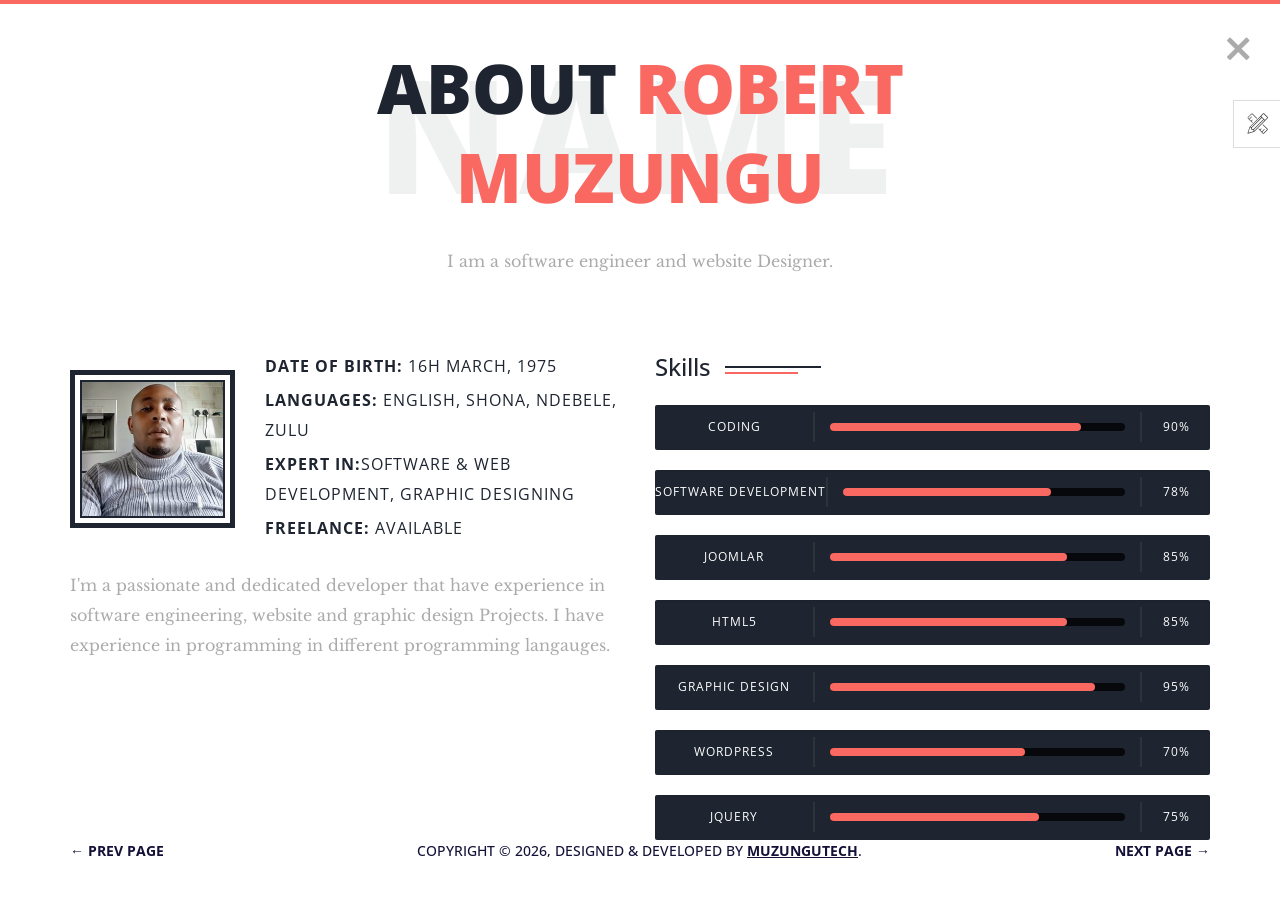
==== about.html @ 6494bde6 "Add files via upload" ====
<!DOCTYPE html>
<html lang="zxx">
<head>

  <!-- ** Basic Page Needs ** -->
  <meta charset="utf-8">
  <title>Robert Muzungu | Personal Profile</title>

  <!-- ** Mobile Specific Metas ** -->
  <meta http-equiv="X-UA-Compatible" content="IE=edge">
  <meta name="description" content="Portfolio HTML Template">
  <meta name="viewport" content="width=device-width, initial-scale=1.0, maximum-scale=5.0">
  <meta name="author" content="Themefisher">
  <meta name="generator" content="Themefisher Html5 Portfolio Template v1.0">

  <!-- Essential Stylesheets -->
  <link rel="stylesheet" href="https://fonts.googleapis.com/css?family=Libre+Baskerville:400,400i|Open+Sans:400,600,700,800">
  <link rel="stylesheet" href="plugins/bootstrap/bootstrap.min.css">
  <link rel="stylesheet" href="plugins/animate.css">
  <link rel="stylesheet" href="plugins/slick/slick.css">
  <link rel="stylesheet" href="plugins/slick/slick-theme.css">
  <link rel="stylesheet" href="plugins/themefisher-fonts/css/themefisher-fonts.min.css">  

  <!-- Main Stylesheet -->
  <link rel="stylesheet" href="css/style.css">
  
  <!-- Theme Stylesheet -->
  <link rel="stylesheet" href="#" id="color-changer">
  
  <!--Favicon-->
  <link rel="icon" href="images/favicon.png" type="image/x-icon">
    
    <style>
  .page-nav, .page-nav a { 
    color: #141138 !important; 
    font-weight: bold !important; 
  }
</style>

</head>
<body><!-- set class="dark" on body tag for DARK-THEME -->

  <div class="preloader">
    <div class="loading-mask"></div>
    <div class="loading-mask"></div>
    <div class="loading-mask"></div>
    <div class="loading-mask"></div>
    <div class="loading-mask"></div>
  </div>

  <div class="preview-wrapper">
    <div class="switcher-head">
      <span>Style Switcher</span>
      <div class="switcher-trigger tf-tools"></div>
    </div>

    <div class="switcher-body">
      <h4>Choose Color:</h4>
      <ul class="color-options list-none">
        <li class="c0" data-color="red" title="Default">Default</li>
        <li class="c1" data-color="blue" title="Red">Red</li>
        <li class="c2" data-color="green" title="Green">Green</li>
        <li class="c3" data-color="yellow" title="Blue">Blue</li>
      </ul>
    </div>
  </div>

<main class="site-wrapper">
  <div class="pt-table">
    <div class="pt-tablecell page-about relative">
      <!-- .close -->
      <a href="./" class="page-close"><i class="tf-ion-close"></i></a>
      <!-- /.close -->

      <div class="container">
        <div class="row">
          <div class="col-xs-12 col-md-offset-1 col-md-10 col-lg-offset-2 col-lg-8">
            <div class="page-title text-center">
               <h2>About <span class="primary">Robert Muzungu</span> <span class="title-bg">Name</span></h2>
               <p>I am a software engineer and website Designer.</p>
            </div>
          </div>

          <div class="col-xs-12 col-md-6">
            <div class="about-author">
              <figure class="author-thumb">
                <img src="images/author.jpg" alt="">
              </figure> <!-- /.author-bio -->
               <div class="author-desc">
                <p><b>Date of birth:</b> 16h March, 1975</p>
                <p><b>Languages:</b> English, Shona, Ndebele, Zulu</p>
                <p><b>Expert in:</b>Software & Web development, Graphic designing</p>
                <p><b>Freelance:</b> Available</p>
                                    </div>
              <!-- /.author-desc -->
            </div> <!-- /.about-author -->
            <p>I'm a passionate and dedicated developer that have experience in software engineering, website and graphic design Projects. I have experience in programming in different programming langauges.</p>
          </div> <!-- /.col -->

          <div class="col-xs-12 col-md-6">
            <div class="section-title clear">
              <h3>Skills</h3>
            </div>
            <div class="skill-wrapper">
              <div class="progress clear">
                <div class="skill-name">Coding</div>
                <div class="skill-bar">
                  <div class="bar"></div>
                </div>
                <div class="skill-lavel" data-skill-value="90%"></div>
              </div> <!-- /.progress -->
              <div class="progress clear">
                <div class="skill-name">Software Development</div>
                <div class="skill-bar">
                  <div class="bar"></div>
                </div>
                <div class="skill-lavel" data-skill-value="78%"></div>
              </div> <!-- /.progress -->
              <div class="progress clear">
                <div class="skill-name">Joomlar</div>
                <div class="skill-bar">
                  <div class="bar"></div>
                </div>
                <div class="skill-lavel" data-skill-value="85%"></div>
              </div> <!-- /.progress -->
              <div class="progress clear">
                <div class="skill-name">HTML5</div>
                <div class="skill-bar">
                  <div class="bar"></div>
                </div>
                  
                   <div class="skill-lavel" data-skill-value="85%"></div>
              </div> <!-- /.progress -->
              <div class="progress clear">
                <div class="skill-name">Graphic Design</div>
                <div class="skill-bar">
                  <div class="bar"></div>
                </div>
                  
                <div class="skill-lavel" data-skill-value="95%"></div>
              </div> <!-- /.progress -->
              <div class="progress clear">
                <div class="skill-name">WordPress</div>
                <div class="skill-bar">
                  <div class="bar"></div>
                </div>
                <div class="skill-lavel" data-skill-value="70%"></div>
              </div> <!-- /.progress -->
              <div class="progress clear">
                <div class="skill-name">jQuery</div>
                <div class="skill-bar">
                  <div class="bar"></div>
                </div>
                <div class="skill-lavel" data-skill-value="75%"></div>
              </div> <!-- /.progress -->
            </div> <!-- /.skill-wrapper -->
          </div> <!-- /.col -->
        </div> <!-- /.row -->
      </div> <!-- /.container -->

      <nav class="page-nav clear">
  <div class="container">
    <div class="flex flex-middle space-between">
      <span class="prev-page"><a href="welcome.html" class="link">&larr; Prev Page</a></span>
     <span class="copyright">
  Copyright &copy; <span id="current-year"></span>, 
  Designed &amp; Developed by 
  <a href="https://muzungutech.github.io/muzungutech/" target="_blank" style="color: #141138; font-weight: bold;">Muzungutech</a>.
</span>
      <span class="next-page"><a href="services.html" class="link">Next Page &rarr;</a></span>
    </div>
  </div>
  <!-- /.page-nav -->
</nav>
      <!-- /.container -->
    </div> <!-- /.pt-tablecell -->
  </div> <!-- /.pt-table -->
</main> <!-- /.site-wrapper -->


<!-- 
Essential Scripts
=====================================-->
<script src="plugins/jquery-2.2.4.min.js"></script>
<script src="plugins/bootstrap/bootstrap.min.js"></script>
<script src="plugins/jquery.nicescroll.min.js"></script>
<script src="plugins/isotope/isotope.pkgd.min.js"></script>
<script src="plugins/slick/slick.min.js"></script>
    
    
    <script>
  // This line finds the span with id "current-year" and inserts the current year
  document.getElementById("current-year").textContent = new Date().getFullYear();
</script>

<script src="js/script.js"></script>

    <!-- Elfsight WhatsApp Chat | Untitled WhatsApp Chat -->
<script src="https://elfsightcdn.com/platform.js" async></script>
<div class="elfsight-app-e3447c4d-fe63-46e2-83c0-40d52663fd94" data-elfsight-app-lazy></div>
</body>
</html>
---- plugins/themefisher-fonts/css/themefisher-fonts.min.css ----
@font-face {
  font-family: 'themefisher-font';
  src:  url('../fonts/themefisher-font.eot?ug5hnh');
  src:  url('../fonts/themefisher-font.eot?ug5hnh#iefix') format('embedded-opentype'),
    url('../fonts/themefisher-font.ttf?ug5hnh') format('truetype'),
    url('../fonts/themefisher-font.woff?ug5hnh') format('woff'),
    url('../fonts/themefisher-font.svg?ug5hnh#themefisher-font') format('svg');
  font-weight: normal;
  font-style: normal;
}

[class^="tf-"], [class*=" tf-"] {
  /* use !important to prevent issues with browser extensions that change fonts */
  font-family: 'themefisher-font' !important;
  speak: none;
  font-style: normal;
  font-weight: normal;
  font-variant: normal;
  text-transform: none;
  line-height: 1;

  /* Better Font Rendering =========== */
  -webkit-font-smoothing: antialiased;
  -moz-osx-font-smoothing: grayscale;
}

.tf-ion-alert-circled:before {
  content: "\f100";
}
.tf-ion-alert:before {
  content: "\f101";
}
.tf-ion-android-add-circle:before {
  content: "\f359";
}
.tf-ion-android-add:before {
  content: "\f2c7";
}
.tf-ion-android-alarm-clock:before {
  content: "\f35a";
}
.tf-ion-android-alert:before {
  content: "\f35b";
}
.tf-ion-android-apps:before {
  content: "\f35c";
}
.tf-ion-android-archive:before {
  content: "\f2c9";
}
.tf-ion-android-arrow-back:before {
  content: "\f2ca";
}
.tf-ion-android-arrow-down:before {
  content: "\f35d";
}
.tf-ion-android-arrow-dropdown-circle:before {
  content: "\f35e";
}
.tf-ion-android-arrow-dropdown:before {
  content: "\f35f";
}
.tf-ion-android-arrow-dropleft-circle:before {
  content: "\f360";
}
.tf-ion-android-arrow-dropleft:before {
  content: "\f361";
}
.tf-ion-android-arrow-dropright-circle:before {
  content: "\f362";
}
.tf-ion-android-arrow-dropright:before {
  content: "\f363";
}
.tf-ion-android-arrow-dropup-circle:before {
  content: "\f364";
}
.tf-ion-android-arrow-dropup:before {
  content: "\f365";
}
.tf-ion-android-arrow-forward:before {
  content: "\f30f";
}
.tf-ion-android-arrow-up:before {
  content: "\f366";
}
.tf-ion-android-attach:before {
  content: "\f367";
}
.tf-ion-android-bar:before {
  content: "\f368";
}
.tf-ion-android-bicycle:before {
  content: "\f369";
}
.tf-ion-android-boat:before {
  content: "\f36a";
}
.tf-ion-android-bookmark:before {
  content: "\f36b";
}
.tf-ion-android-bulb:before {
  content: "\f36c";
}
.tf-ion-android-bus:before {
  content: "\f36d";
}
.tf-ion-android-calendar:before {
  content: "\f2d1";
}
.tf-ion-android-call:before {
  content: "\f2d2";
}
.tf-ion-android-camera:before {
  content: "\f2d3";
}
.tf-ion-android-cancel:before {
  content: "\f36e";
}
.tf-ion-android-car:before {
  content: "\f36f";
}
.tf-ion-android-cart:before {
  content: "\f370";
}
.tf-ion-android-chat:before {
  content: "\f2d4";
}
.tf-ion-android-checkbox-blank:before {
  content: "\f371";
}
.tf-ion-android-checkbox-outline-blank:before {
  content: "\f372";
}
.tf-ion-android-checkbox-outline:before {
  content: "\f373";
}
.tf-ion-android-checkbox:before {
  content: "\f374";
}
.tf-ion-android-checkmark-circle:before {
  content: "\f375";
}
.tf-ion-android-clipboard:before {
  content: "\f376";
}
.tf-ion-android-close:before {
  content: "\f2d7";
}
.tf-ion-android-cloud-circle:before {
  content: "\f377";
}
.tf-ion-android-cloud-done:before {
  content: "\f378";
}
.tf-ion-android-cloud-outline:before {
  content: "\f379";
}
.tf-ion-android-cloud:before {
  content: "\f37a";
}
.tf-ion-android-color-palette:before {
  content: "\f37b";
}
.tf-ion-android-compass:before {
  content: "\f37c";
}
.tf-ion-android-contact:before {
  content: "\f2d8";
}
.tf-ion-android-contacts:before {
  content: "\f2d9";
}
.tf-ion-android-contract:before {
  content: "\f37d";
}
.tf-ion-android-create:before {
  content: "\f37e";
}
.tf-ion-android-delete:before {
  content: "\f37f";
}
.tf-ion-android-desktop:before {
  content: "\f380";
}
.tf-ion-android-document:before {
  content: "\f381";
}
.tf-ion-android-done-all:before {
  content: "\f382";
}
.tf-ion-android-done:before {
  content: "\f383";
}
.tf-ion-android-download:before {
  content: "\f2dd";
}
.tf-ion-android-drafts:before {
  content: "\f384";
}
.tf-ion-android-exit:before {
  content: "\f385";
}
.tf-ion-android-expand:before {
  content: "\f386";
}
.tf-ion-android-favorite-outline:before {
  content: "\f387";
}
.tf-ion-android-favorite:before {
  content: "\f388";
}
.tf-ion-android-film:before {
  content: "\f389";
}
.tf-ion-android-folder-open:before {
  content: "\f38a";
}
.tf-ion-android-folder:before {
  content: "\f2e0";
}
.tf-ion-android-funnel:before {
  content: "\f38b";
}
.tf-ion-android-globe:before {
  content: "\f38c";
}
.tf-ion-android-hand:before {
  content: "\f2e3";
}
.tf-ion-android-hangout:before {
  content: "\f38d";
}
.tf-ion-android-happy:before {
  content: "\f38e";
}
.tf-ion-android-home:before {
  content: "\f38f";
}
.tf-ion-android-image:before {
  content: "\f2e4";
}
.tf-ion-android-laptop:before {
  content: "\f390";
}
.tf-ion-android-list:before {
  content: "\f391";
}
.tf-ion-android-locate:before {
  content: "\f2e9";
}
.tf-ion-android-lock:before {
  content: "\f392";
}
.tf-ion-android-mail:before {
  content: "\f2eb";
}
.tf-ion-android-map:before {
  content: "\f393";
}
.tf-ion-android-menu:before {
  content: "\f394";
}
.tf-ion-android-microphone-off:before {
  content: "\f395";
}
.tf-ion-android-microphone:before {
  content: "\f2ec";
}
.tf-ion-android-more-horizontal:before {
  content: "\f396";
}
.tf-ion-android-more-vertical:before {
  content: "\f397";
}
.tf-ion-android-navigate:before {
  content: "\f398";
}
.tf-ion-android-notifications-none:before {
  content: "\f399";
}
.tf-ion-android-notifications-off:before {
  content: "\f39a";
}
.tf-ion-android-notifications:before {
  content: "\f39b";
}
.tf-ion-android-open:before {
  content: "\f39c";
}
.tf-ion-android-options:before {
  content: "\f39d";
}
.tf-ion-android-people:before {
  content: "\f39e";
}
.tf-ion-android-person-add:before {
  content: "\f39f";
}
.tf-ion-android-person:before {
  content: "\f3a0";
}
.tf-ion-android-phone-landscape:before {
  content: "\f3a1";
}
.tf-ion-android-phone-portrait:before {
  content: "\f3a2";
}
.tf-ion-android-pin:before {
  content: "\f3a3";
}
.tf-ion-android-plane:before {
  content: "\f3a4";
}
.tf-ion-android-playstore:before {
  content: "\f2f0";
}
.tf-ion-android-print:before {
  content: "\f3a5";
}
.tf-ion-android-radio-button-off:before {
  content: "\f3a6";
}
.tf-ion-android-radio-button-on:before {
  content: "\f3a7";
}
.tf-ion-android-refresh:before {
  content: "\f3a8";
}
.tf-ion-android-remove-circle:before {
  content: "\f3a9";
}
.tf-ion-android-remove:before {
  content: "\f2f4";
}
.tf-ion-android-restaurant:before {
  content: "\f3aa";
}
.tf-ion-android-sad:before {
  content: "\f3ab";
}
.tf-ion-android-search:before {
  content: "\f2f5";
}
.tf-ion-android-send:before {
  content: "\f2f6";
}
.tf-ion-android-settings:before {
  content: "\f2f7";
}
.tf-ion-android-share-alt:before {
  content: "\f3ac";
}
.tf-ion-android-share:before {
  content: "\f2f8";
}
.tf-ion-android-star-half:before {
  content: "\f3ad";
}
.tf-ion-android-star-outline:before {
  content: "\f3ae";
}
.tf-ion-android-star:before {
  content: "\f2fc";
}
.tf-ion-android-stopwatch:before {
  content: "\f2fd";
}
.tf-ion-android-subway:before {
  content: "\f3af";
}
.tf-ion-android-sunny:before {
  content: "\f3b0";
}
.tf-ion-android-sync:before {
  content: "\f3b1";
}
.tf-ion-android-textsms:before {
  content: "\f3b2";
}
.tf-ion-android-time:before {
  content: "\f3b3";
}
.tf-ion-android-train:before {
  content: "\f3b4";
}
.tf-ion-android-unlock:before {
  content: "\f3b5";
}
.tf-ion-android-upload:before {
  content: "\f3b6";
}
.tf-ion-android-volume-down:before {
  content: "\f3b7";
}
.tf-ion-android-volume-mute:before {
  content: "\f3b8";
}
.tf-ion-android-volume-off:before {
  content: "\f3b9";
}
.tf-ion-android-volume-up:before {
  content: "\f3ba";
}
.tf-ion-android-walk:before {
  content: "\f3bb";
}
.tf-ion-android-warning:before {
  content: "\f3bc";
}
.tf-ion-android-watch:before {
  content: "\f3bd";
}
.tf-ion-android-wifi:before {
  content: "\f305";
}
.tf-ion-aperture:before {
  content: "\f313";
}
.tf-ion-archive:before {
  content: "\f102";
}
.tf-ion-arrow-down-a:before {
  content: "\f103";
}
.tf-ion-arrow-down-b:before {
  content: "\f104";
}
.tf-ion-arrow-down-c:before {
  content: "\f105";
}
.tf-ion-arrow-expand:before {
  content: "\f25e";
}
.tf-ion-arrow-graph-down-left:before {
  content: "\f25f";
}
.tf-ion-arrow-graph-down-right:before {
  content: "\f260";
}
.tf-ion-arrow-graph-up-left:before {
  content: "\f261";
}
.tf-ion-arrow-graph-up-right:before {
  content: "\f262";
}
.tf-ion-arrow-left-a:before {
  content: "\f106";
}
.tf-ion-arrow-left-b:before {
  content: "\f107";
}
.tf-ion-arrow-left-c:before {
  content: "\f108";
}
.tf-ion-arrow-move:before {
  content: "\f263";
}
.tf-ion-arrow-resize:before {
  content: "\f264";
}
.tf-ion-arrow-return-left:before {
  content: "\f265";
}
.tf-ion-arrow-return-right:before {
  content: "\f266";
}
.tf-ion-arrow-right-a:before {
  content: "\f109";
}
.tf-ion-arrow-right-b:before {
  content: "\f10a";
}
.tf-ion-arrow-right-c:before {
  content: "\f10b";
}
.tf-ion-arrow-shrink:before {
  content: "\f267";
}
.tf-ion-arrow-swap:before {
  content: "\f268";
}
.tf-ion-arrow-up-a:before {
  content: "\f10c";
}
.tf-ion-arrow-up-b:before {
  content: "\f10d";
}
.tf-ion-arrow-up-c:before {
  content: "\f10e";
}
.tf-ion-asterisk:before {
  content: "\f314";
}
.tf-ion-at:before {
  content: "\f10f";
}
.tf-ion-backspace-outline:before {
  content: "\f3be";
}
.tf-ion-backspace:before {
  content: "\f3bf";
}
.tf-ion-bag:before {
  content: "\f110";
}
.tf-ion-battery-charging:before {
  content: "\f111";
}
.tf-ion-battery-empty:before {
  content: "\f112";
}
.tf-ion-battery-full:before {
  content: "\f113";
}
.tf-ion-battery-half:before {
  content: "\f114";
}
.tf-ion-battery-low:before {
  content: "\f115";
}
.tf-ion-beaker:before {
  content: "\f269";
}
.tf-ion-beer:before {
  content: "\f26a";
}
.tf-ion-bluetooth:before {
  content: "\f116";
}
.tf-ion-bonfire:before {
  content: "\f315";
}
.tf-ion-bookmark:before {
  content: "\f26b";
}
.tf-ion-bowtie:before {
  content: "\f3c0";
}
.tf-ion-briefcase:before {
  content: "\f26c";
}
.tf-ion-bug:before {
  content: "\f2be";
}
.tf-ion-calculator:before {
  content: "\f26d";
}
.tf-ion-calendar:before {
  content: "\f117";
}
.tf-ion-camera:before {
  content: "\f118";
}
.tf-ion-card:before {
  content: "\f119";
}
.tf-ion-cash:before {
  content: "\f316";
}
.tf-ion-chatbox-working:before {
  content: "\f11a";
}
.tf-ion-chatbox:before {
  content: "\f11b";
}
.tf-ion-chatboxes:before {
  content: "\f11c";
}
.tf-ion-chatbubble-working:before {
  content: "\f11d";
}
.tf-ion-chatbubble:before {
  content: "\f11e";
}
.tf-ion-chatbubbles:before {
  content: "\f11f";
}
.tf-ion-checkmark-circled:before {
  content: "\f120";
}
.tf-ion-checkmark-round:before {
  content: "\f121";
}
.tf-ion-checkmark:before {
  content: "\f122";
}
.tf-ion-chevron-down:before {
  content: "\f123";
}
.tf-ion-chevron-left:before {
  content: "\f124";
}
.tf-ion-chevron-right:before {
  content: "\f125";
}
.tf-ion-chevron-up:before {
  content: "\f126";
}
.tf-ion-clipboard:before {
  content: "\f127";
}
.tf-ion-clock:before {
  content: "\f26e";
}
.tf-ion-close-circled:before {
  content: "\f128";
}
.tf-ion-close-round:before {
  content: "\f129";
}
.tf-ion-close:before {
  content: "\f12a";
}
.tf-ion-closed-captioning:before {
  content: "\f317";
}
.tf-ion-cloud:before {
  content: "\f12b";
}
.tf-ion-code-download:before {
  content: "\f26f";
}
.tf-ion-code-working:before {
  content: "\f270";
}
.tf-ion-code:before {
  content: "\f271";
}
.tf-ion-coffee:before {
  content: "\f272";
}
.tf-ion-compass:before {
  content: "\f273";
}
.tf-ion-compose:before {
  content: "\f12c";
}
.tf-ion-connection-bars:before {
  content: "\f274";
}
.tf-ion-contrast:before {
  content: "\f275";
}
.tf-ion-crop:before {
  content: "\f3c1";
}
.tf-ion-cube:before {
  content: "\f318";
}
.tf-ion-disc:before {
  content: "\f12d";
}
.tf-ion-document-text:before {
  content: "\f12e";
}
.tf-ion-document:before {
  content: "\f12f";
}
.tf-ion-drag:before {
  content: "\f130";
}
.tf-ion-earth:before {
  content: "\f276";
}
.tf-ion-easel:before {
  content: "\f3c2";
}
.tf-ion-edit:before {
  content: "\f2bf";
}
.tf-ion-egg:before {
  content: "\f277";
}
.tf-ion-eject:before {
  content: "\f131";
}
.tf-ion-email-unread:before {
  content: "\f3c3";
}
.tf-ion-email:before {
  content: "\f132";
}
.tf-ion-erlenmeyer-flask-bubbles:before {
  content: "\f3c4";
}
.tf-ion-erlenmeyer-flask:before {
  content: "\f3c5";
}
.tf-ion-eye-disabled:before {
  content: "\f306";
}
.tf-ion-eye:before {
  content: "\f133";
}
.tf-ion-female:before {
  content: "\f278";
}
.tf-ion-filing:before {
  content: "\f134";
}
.tf-ion-film-marker:before {
  content: "\f135";
}
.tf-ion-fireball:before {
  content: "\f319";
}
.tf-ion-flag:before {
  content: "\f279";
}
.tf-ion-flame:before {
  content: "\f31a";
}
.tf-ion-flash-off:before {
  content: "\f136";
}
.tf-ion-flash:before {
  content: "\f137";
}
.tf-ion-folder:before {
  content: "\f139";
}
.tf-ion-fork-repo:before {
  content: "\f2c0";
}
.tf-ion-fork:before {
  content: "\f27a";
}
.tf-ion-forward:before {
  content: "\f13a";
}
.tf-ion-funnel:before {
  content: "\f31b";
}
.tf-ion-gear-a:before {
  content: "\f13d";
}
.tf-ion-gear-b:before {
  content: "\f13e";
}
.tf-ion-grid:before {
  content: "\f13f";
}
.tf-ion-hammer:before {
  content: "\f27b";
}
.tf-ion-happy-outline:before {
  content: "\f3c6";
}
.tf-ion-happy:before {
  content: "\f31c";
}
.tf-ion-headphone:before {
  content: "\f140";
}
.tf-ion-heart-broken:before {
  content: "\f31d";
}
.tf-ion-heart:before {
  content: "\f141";
}
.tf-ion-help-buoy:before {
  content: "\f27c";
}
.tf-ion-help-circled:before {
  content: "\f142";
}
.tf-ion-help:before {
  content: "\f143";
}
.tf-ion-home:before {
  content: "\f144";
}
.tf-ion-icecream:before {
  content: "\f27d";
}
.tf-ion-image:before {
  content: "\f147";
}
.tf-ion-images:before {
  content: "\f148";
}
.tf-ion-information-circled:before {
  content: "\f149";
}
.tf-ion-information:before {
  content: "\f14a";
}
.tf-ion-ionic:before {
  content: "\f14b";
}
.tf-ion-ios-alarm-outline:before {
  content: "\f3c7";
}
.tf-ion-ios-alarm:before {
  content: "\f3c8";
}
.tf-ion-ios-albums-outline:before {
  content: "\f3c9";
}
.tf-ion-ios-albums:before {
  content: "\f3ca";
}
.tf-ion-ios-americanfootball-outline:before {
  content: "\f3cb";
}
.tf-ion-ios-americanfootball:before {
  content: "\f3cc";
}
.tf-ion-ios-analytics-outline:before {
  content: "\f3cd";
}
.tf-ion-ios-analytics:before {
  content: "\f3ce";
}
.tf-ion-ios-arrow-back:before {
  content: "\f3cf";
}
.tf-ion-ios-arrow-down:before {
  content: "\f3d0";
}
.tf-ion-ios-arrow-forward:before {
  content: "\f3d1";
}
.tf-ion-ios-arrow-left:before {
  content: "\f3d2";
}
.tf-ion-ios-arrow-right:before {
  content: "\f3d3";
}
.tf-ion-ios-arrow-thin-down:before {
  content: "\f3d4";
}
.tf-ion-ios-arrow-thin-left:before {
  content: "\f3d5";
}
.tf-ion-ios-arrow-thin-right:before {
  content: "\f3d6";
}
.tf-ion-ios-arrow-thin-up:before {
  content: "\f3d7";
}
.tf-ion-ios-arrow-up:before {
  content: "\f3d8";
}
.tf-ion-ios-at-outline:before {
  content: "\f3d9";
}
.tf-ion-ios-at:before {
  content: "\f3da";
}
.tf-ion-ios-barcode-outline:before {
  content: "\f3db";
}
.tf-ion-ios-barcode:before {
  content: "\f3dc";
}
.tf-ion-ios-baseball-outline:before {
  content: "\f3dd";
}
.tf-ion-ios-baseball:before {
  content: "\f3de";
}
.tf-ion-ios-basketball-outline:before {
  content: "\f3df";
}
.tf-ion-ios-basketball:before {
  content: "\f3e0";
}
.tf-ion-ios-bell-outline:before {
  content: "\f3e1";
}
.tf-ion-ios-bell:before {
  content: "\f3e2";
}
.tf-ion-ios-body-outline:before {
  content: "\f3e3";
}
.tf-ion-ios-body:before {
  content: "\f3e4";
}
.tf-ion-ios-bolt-outline:before {
  content: "\f3e5";
}
.tf-ion-ios-bolt:before {
  content: "\f3e6";
}
.tf-ion-ios-book-outline:before {
  content: "\f3e7";
}
.tf-ion-ios-book:before {
  content: "\f3e8";
}
.tf-ion-ios-bookmarks-outline:before {
  content: "\f3e9";
}
.tf-ion-ios-bookmarks:before {
  content: "\f3ea";
}
.tf-ion-ios-box-outline:before {
  content: "\f3eb";
}
.tf-ion-ios-box:before {
  content: "\f3ec";
}
.tf-ion-ios-briefcase-outline:before {
  content: "\f3ed";
}
.tf-ion-ios-briefcase:before {
  content: "\f3ee";
}
.tf-ion-ios-browsers-outline:before {
  content: "\f3ef";
}
.tf-ion-ios-browsers:before {
  content: "\f3f0";
}
.tf-ion-ios-calculator-outline:before {
  content: "\f3f1";
}
.tf-ion-ios-calculator:before {
  content: "\f3f2";
}
.tf-ion-ios-calendar-outline:before {
  content: "\f3f3";
}
.tf-ion-ios-calendar:before {
  content: "\f3f4";
}
.tf-ion-ios-camera-outline:before {
  content: "\f3f5";
}
.tf-ion-ios-camera:before {
  content: "\f3f6";
}
.tf-ion-ios-cart-outline:before {
  content: "\f3f7";
}
.tf-ion-ios-cart:before {
  content: "\f3f8";
}
.tf-ion-ios-chatboxes-outline:before {
  content: "\f3f9";
}
.tf-ion-ios-chatboxes:before {
  content: "\f3fa";
}
.tf-ion-ios-chatbubble-outline:before {
  content: "\f3fb";
}
.tf-ion-ios-chatbubble:before {
  content: "\f3fc";
}
.tf-ion-ios-checkmark-empty:before {
  content: "\f3fd";
}
.tf-ion-ios-checkmark-outline:before {
  content: "\f3fe";
}
.tf-ion-ios-checkmark:before {
  content: "\f3ff";
}
.tf-ion-ios-circle-filled:before {
  content: "\f400";
}
.tf-ion-ios-circle-outline:before {
  content: "\f401";
}
.tf-ion-ios-clock-outline:before {
  content: "\f402";
}
.tf-ion-ios-clock:before {
  content: "\f403";
}
.tf-ion-ios-close-empty:before {
  content: "\f404";
}
.tf-ion-ios-close-outline:before {
  content: "\f405";
}
.tf-ion-ios-close:before {
  content: "\f406";
}
.tf-ion-ios-cloud-download-outline:before {
  content: "\f407";
}
.tf-ion-ios-cloud-download:before {
  content: "\f408";
}
.tf-ion-ios-cloud-outline:before {
  content: "\f409";
}
.tf-ion-ios-cloud-upload-outline:before {
  content: "\f40a";
}
.tf-ion-ios-cloud-upload:before {
  content: "\f40b";
}
.tf-ion-ios-cloud:before {
  content: "\f40c";
}
.tf-ion-ios-cloudy-night-outline:before {
  content: "\f40d";
}
.tf-ion-ios-cloudy-night:before {
  content: "\f40e";
}
.tf-ion-ios-cloudy-outline:before {
  content: "\f40f";
}
.tf-ion-ios-cloudy:before {
  content: "\f410";
}
.tf-ion-ios-cog-outline:before {
  content: "\f411";
}
.tf-ion-ios-cog:before {
  content: "\f412";
}
.tf-ion-ios-color-filter-outline:before {
  content: "\f413";
}
.tf-ion-ios-color-filter:before {
  content: "\f414";
}
.tf-ion-ios-color-wand-outline:before {
  content: "\f415";
}
.tf-ion-ios-color-wand:before {
  content: "\f416";
}
.tf-ion-ios-compose-outline:before {
  content: "\f417";
}
.tf-ion-ios-compose:before {
  content: "\f418";
}
.tf-ion-ios-contact-outline:before {
  content: "\f419";
}
.tf-ion-ios-contact:before {
  content: "\f41a";
}
.tf-ion-ios-copy-outline:before {
  content: "\f41b";
}
.tf-ion-ios-copy:before {
  content: "\f41c";
}
.tf-ion-ios-crop-strong:before {
  content: "\f41d";
}
.tf-ion-ios-crop:before {
  content: "\f41e";
}
.tf-ion-ios-download-outline:before {
  content: "\f41f";
}
.tf-ion-ios-download:before {
  content: "\f420";
}
.tf-ion-ios-drag:before {
  content: "\f421";
}
.tf-ion-ios-email-outline:before {
  content: "\f422";
}
.tf-ion-ios-email:before {
  content: "\f423";
}
.tf-ion-ios-eye-outline:before {
  content: "\f424";
}
.tf-ion-ios-eye:before {
  content: "\f425";
}
.tf-ion-ios-fastforward-outline:before {
  content: "\f426";
}
.tf-ion-ios-fastforward:before {
  content: "\f427";
}
.tf-ion-ios-filing-outline:before {
  content: "\f428";
}
.tf-ion-ios-filing:before {
  content: "\f429";
}
.tf-ion-ios-film-outline:before {
  content: "\f42a";
}
.tf-ion-ios-film:before {
  content: "\f42b";
}
.tf-ion-ios-flag-outline:before {
  content: "\f42c";
}
.tf-ion-ios-flag:before {
  content: "\f42d";
}
.tf-ion-ios-flame-outline:before {
  content: "\f42e";
}
.tf-ion-ios-flame:before {
  content: "\f42f";
}
.tf-ion-ios-flask-outline:before {
  content: "\f430";
}
.tf-ion-ios-flask:before {
  content: "\f431";
}
.tf-ion-ios-flower-outline:before {
  content: "\f432";
}
.tf-ion-ios-flower:before {
  content: "\f433";
}
.tf-ion-ios-folder-outline:before {
  content: "\f434";
}
.tf-ion-ios-folder:before {
  content: "\f435";
}
.tf-ion-ios-football-outline:before {
  content: "\f436";
}
.tf-ion-ios-football:before {
  content: "\f437";
}
.tf-ion-ios-game-controller-a-outline:before {
  content: "\f438";
}
.tf-ion-ios-game-controller-a:before {
  content: "\f439";
}
.tf-ion-ios-game-controller-b-outline:before {
  content: "\f43a";
}
.tf-ion-ios-game-controller-b:before {
  content: "\f43b";
}
.tf-ion-ios-gear-outline:before {
  content: "\f43c";
}
.tf-ion-ios-gear:before {
  content: "\f43d";
}
.tf-ion-ios-glasses-outline:before {
  content: "\f43e";
}
.tf-ion-ios-glasses:before {
  content: "\f43f";
}
.tf-ion-ios-grid-view-outline:before {
  content: "\f440";
}
.tf-ion-ios-grid-view:before {
  content: "\f441";
}
.tf-ion-ios-heart-outline:before {
  content: "\f442";
}
.tf-ion-ios-heart:before {
  content: "\f443";
}
.tf-ion-ios-help-empty:before {
  content: "\f444";
}
.tf-ion-ios-help-outline:before {
  content: "\f445";
}
.tf-ion-ios-help:before {
  content: "\f446";
}
.tf-ion-ios-home-outline:before {
  content: "\f447";
}
.tf-ion-ios-home:before {
  content: "\f448";
}
.tf-ion-ios-infinite-outline:before {
  content: "\f449";
}
.tf-ion-ios-infinite:before {
  content: "\f44a";
}
.tf-ion-ios-information-empty:before {
  content: "\f44b";
}
.tf-ion-ios-information-outline:before {
  content: "\f44c";
}
.tf-ion-ios-information:before {
  content: "\f44d";
}
.tf-ion-ios-ionic-outline:before {
  content: "\f44e";
}
.tf-ion-ios-keypad-outline:before {
  content: "\f44f";
}
.tf-ion-ios-keypad:before {
  content: "\f450";
}
.tf-ion-ios-lightbulb-outline:before {
  content: "\f451";
}
.tf-ion-ios-lightbulb:before {
  content: "\f452";
}
.tf-ion-ios-list-outline:before {
  content: "\f453";
}
.tf-ion-ios-list:before {
  content: "\f454";
}
.tf-ion-ios-location-outline:before {
  content: "\f455";
}
.tf-ion-ios-location:before {
  content: "\f456";
}
.tf-ion-ios-locked-outline:before {
  content: "\f457";
}
.tf-ion-ios-locked:before {
  content: "\f458";
}
.tf-ion-ios-loop-strong:before {
  content: "\f459";
}
.tf-ion-ios-loop:before {
  content: "\f45a";
}
.tf-ion-ios-medical-outline:before {
  content: "\f45b";
}
.tf-ion-ios-medical:before {
  content: "\f45c";
}
.tf-ion-ios-medkit-outline:before {
  content: "\f45d";
}
.tf-ion-ios-medkit:before {
  content: "\f45e";
}
.tf-ion-ios-mic-off:before {
  content: "\f45f";
}
.tf-ion-ios-mic-outline:before {
  content: "\f460";
}
.tf-ion-ios-mic:before {
  content: "\f461";
}
.tf-ion-ios-minus-empty:before {
  content: "\f462";
}
.tf-ion-ios-minus-outline:before {
  content: "\f463";
}
.tf-ion-ios-minus:before {
  content: "\f464";
}
.tf-ion-ios-monitor-outline:before {
  content: "\f465";
}
.tf-ion-ios-monitor:before {
  content: "\f466";
}
.tf-ion-ios-moon-outline:before {
  content: "\f467";
}
.tf-ion-ios-moon:before {
  content: "\f468";
}
.tf-ion-ios-more-outline:before {
  content: "\f469";
}
.tf-ion-ios-more:before {
  content: "\f46a";
}
.tf-ion-ios-musical-note:before {
  content: "\f46b";
}
.tf-ion-ios-musical-notes:before {
  content: "\f46c";
}
.tf-ion-ios-navigate-outline:before {
  content: "\f46d";
}
.tf-ion-ios-navigate:before {
  content: "\f46e";
}
.tf-ion-ios-nutrition-outline:before {
  content: "\f46f";
}
.tf-ion-ios-nutrition:before {
  content: "\f470";
}
.tf-ion-ios-paper-outline:before {
  content: "\f471";
}
.tf-ion-ios-paper:before {
  content: "\f472";
}
.tf-ion-ios-paperplane-outline:before {
  content: "\f473";
}
.tf-ion-ios-paperplane:before {
  content: "\f474";
}
.tf-ion-ios-partlysunny-outline:before {
  content: "\f475";
}
.tf-ion-ios-partlysunny:before {
  content: "\f476";
}
.tf-ion-ios-pause-outline:before {
  content: "\f477";
}
.tf-ion-ios-pause:before {
  content: "\f478";
}
.tf-ion-ios-paw-outline:before {
  content: "\f479";
}
.tf-ion-ios-paw:before {
  content: "\f47a";
}
.tf-ion-ios-people-outline:before {
  content: "\f47b";
}
.tf-ion-ios-people:before {
  content: "\f47c";
}
.tf-ion-ios-person-outline:before {
  content: "\f47d";
}
.tf-ion-ios-person:before {
  content: "\f47e";
}
.tf-ion-ios-personadd-outline:before {
  content: "\f47f";
}
.tf-ion-ios-personadd:before {
  content: "\f480";
}
.tf-ion-ios-photos-outline:before {
  content: "\f481";
}
.tf-ion-ios-photos:before {
  content: "\f482";
}
.tf-ion-ios-pie-outline:before {
  content: "\f483";
}
.tf-ion-ios-pie:before {
  content: "\f484";
}
.tf-ion-ios-pint-outline:before {
  content: "\f485";
}
.tf-ion-ios-pint:before {
  content: "\f486";
}
.tf-ion-ios-play-outline:before {
  content: "\f487";
}
.tf-ion-ios-play:before {
  content: "\f488";
}
.tf-ion-ios-plus-empty:before {
  content: "\f489";
}
.tf-ion-ios-plus-outline:before {
  content: "\f48a";
}
.tf-ion-ios-plus:before {
  content: "\f48b";
}
.tf-ion-ios-pricetag-outline:before {
  content: "\f48c";
}
.tf-ion-ios-pricetag:before {
  content: "\f48d";
}
.tf-ion-ios-pricetags-outline:before {
  content: "\f48e";
}
.tf-ion-ios-pricetags:before {
  content: "\f48f";
}
.tf-ion-ios-printer-outline:before {
  content: "\f490";
}
.tf-ion-ios-printer:before {
  content: "\f491";
}
.tf-ion-ios-pulse-strong:before {
  content: "\f492";
}
.tf-ion-ios-pulse:before {
  content: "\f493";
}
.tf-ion-ios-rainy-outline:before {
  content: "\f494";
}
.tf-ion-ios-rainy:before {
  content: "\f495";
}
.tf-ion-ios-recording-outline:before {
  content: "\f496";
}
.tf-ion-ios-recording:before {
  content: "\f497";
}
.tf-ion-ios-redo-outline:before {
  content: "\f498";
}
.tf-ion-ios-redo:before {
  content: "\f499";
}
.tf-ion-ios-refresh-empty:before {
  content: "\f49a";
}
.tf-ion-ios-refresh-outline:before {
  content: "\f49b";
}
.tf-ion-ios-refresh:before {
  content: "\f49c";
}
.tf-ion-ios-reload:before {
  content: "\f49d";
}
.tf-ion-ios-reverse-camera-outline:before {
  content: "\f49e";
}
.tf-ion-ios-reverse-camera:before {
  content: "\f49f";
}
.tf-ion-ios-rewind-outline:before {
  content: "\f4a0";
}
.tf-ion-ios-rewind:before {
  content: "\f4a1";
}
.tf-ion-ios-rose-outline:before {
  content: "\f4a2";
}
.tf-ion-ios-rose:before {
  content: "\f4a3";
}
.tf-ion-ios-search-strong:before {
  content: "\f4a4";
}
.tf-ion-ios-search:before {
  content: "\f4a5";
}
.tf-ion-ios-settings-strong:before {
  content: "\f4a6";
}
.tf-ion-ios-settings:before {
  content: "\f4a7";
}
.tf-ion-ios-shuffle-strong:before {
  content: "\f4a8";
}
.tf-ion-ios-shuffle:before {
  content: "\f4a9";
}
.tf-ion-ios-skipbackward-outline:before {
  content: "\f4aa";
}
.tf-ion-ios-skipbackward:before {
  content: "\f4ab";
}
.tf-ion-ios-skipforward-outline:before {
  content: "\f4ac";
}
.tf-ion-ios-skipforward:before {
  content: "\f4ad";
}
.tf-ion-ios-snowy:before {
  content: "\f4ae";
}
.tf-ion-ios-speedometer-outline:before {
  content: "\f4af";
}
.tf-ion-ios-speedometer:before {
  content: "\f4b0";
}
.tf-ion-ios-star-half:before {
  content: "\f4b1";
}
.tf-ion-ios-star-outline:before {
  content: "\f4b2";
}
.tf-ion-ios-star:before {
  content: "\f4b3";
}
.tf-ion-ios-stopwatch-outline:before {
  content: "\f4b4";
}
.tf-ion-ios-stopwatch:before {
  content: "\f4b5";
}
.tf-ion-ios-sunny-outline:before {
  content: "\f4b6";
}
.tf-ion-ios-sunny:before {
  content: "\f4b7";
}
.tf-ion-ios-telephone-outline:before {
  content: "\f4b8";
}
.tf-ion-ios-telephone:before {
  content: "\f4b9";
}
.tf-ion-ios-tennisball-outline:before {
  content: "\f4ba";
}
.tf-ion-ios-tennisball:before {
  content: "\f4bb";
}
.tf-ion-ios-thunderstorm-outline:before {
  content: "\f4bc";
}
.tf-ion-ios-thunderstorm:before {
  content: "\f4bd";
}
.tf-ion-ios-time-outline:before {
  content: "\f4be";
}
.tf-ion-ios-time:before {
  content: "\f4bf";
}
.tf-ion-ios-timer-outline:before {
  content: "\f4c0";
}
.tf-ion-ios-timer:before {
  content: "\f4c1";
}
.tf-ion-ios-toggle-outline:before {
  content: "\f4c2";
}
.tf-ion-ios-toggle:before {
  content: "\f4c3";
}
.tf-ion-ios-trash-outline:before {
  content: "\f4c4";
}
.tf-ion-ios-trash:before {
  content: "\f4c5";
}
.tf-ion-ios-undo-outline:before {
  content: "\f4c6";
}
.tf-ion-ios-undo:before {
  content: "\f4c7";
}
.tf-ion-ios-unlocked-outline:before {
  content: "\f4c8";
}
.tf-ion-ios-unlocked:before {
  content: "\f4c9";
}
.tf-ion-ios-upload-outline:before {
  content: "\f4ca";
}
.tf-ion-ios-upload:before {
  content: "\f4cb";
}
.tf-ion-ios-videocam-outline:before {
  content: "\f4cc";
}
.tf-ion-ios-videocam:before {
  content: "\f4cd";
}
.tf-ion-ios-volume-high:before {
  content: "\f4ce";
}
.tf-ion-ios-volume-low:before {
  content: "\f4cf";
}
.tf-ion-ios-wineglass-outline:before {
  content: "\f4d0";
}
.tf-ion-ios-wineglass:before {
  content: "\f4d1";
}
.tf-ion-ios-world-outline:before {
  content: "\f4d2";
}
.tf-ion-ios-world:before {
  content: "\f4d3";
}
.tf-ion-ipad:before {
  content: "\f1f9";
}
.tf-ion-iphone:before {
  content: "\f1fa";
}
.tf-ion-ipod:before {
  content: "\f1fb";
}
.tf-ion-jet:before {
  content: "\f295";
}
.tf-ion-key:before {
  content: "\f296";
}
.tf-ion-knife:before {
  content: "\f297";
}
.tf-ion-laptop:before {
  content: "\f1fc";
}
.tf-ion-leaf:before {
  content: "\f1fd";
}
.tf-ion-levels:before {
  content: "\f298";
}
.tf-ion-lightbulb:before {
  content: "\f299";
}
.tf-ion-link:before {
  content: "\f1fe";
}
.tf-ion-load-a:before {
  content: "\f29a";
}
.tf-ion-load-b:before {
  content: "\f29b";
}
.tf-ion-load-c:before {
  content: "\f29c";
}
.tf-ion-load-d:before {
  content: "\f29d";
}
.tf-ion-location:before {
  content: "\f1ff";
}
.tf-ion-lock-combination:before {
  content: "\f4d4";
}
.tf-ion-locked:before {
  content: "\f200";
}
.tf-ion-log-in:before {
  content: "\f29e";
}
.tf-ion-log-out:before {
  content: "\f29f";
}
.tf-ion-loop:before {
  content: "\f201";
}
.tf-ion-magnet:before {
  content: "\f2a0";
}
.tf-ion-male:before {
  content: "\f2a1";
}
.tf-ion-man:before {
  content: "\f202";
}
.tf-ion-map:before {
  content: "\f203";
}
.tf-ion-medkit:before {
  content: "\f2a2";
}
.tf-ion-merge:before {
  content: "\f33f";
}
.tf-ion-mic-a:before {
  content: "\f204";
}
.tf-ion-mic-b:before {
  content: "\f205";
}
.tf-ion-mic-c:before {
  content: "\f206";
}
.tf-ion-minus-circled:before {
  content: "\f207";
}
.tf-ion-minus-round:before {
  content: "\f208";
}
.tf-ion-minus:before {
  content: "\f209";
}
.tf-ion-model-s:before {
  content: "\f2c1";
}
.tf-ion-monitor:before {
  content: "\f20a";
}
.tf-ion-more:before {
  content: "\f20b";
}
.tf-ion-mouse:before {
  content: "\f340";
}
.tf-ion-music-note:before {
  content: "\f20c";
}
.tf-ion-navicon-round:before {
  content: "\f20d";
}
.tf-ion-navicon:before {
  content: "\f20e";
}
.tf-ion-navigate:before {
  content: "\f2a3";
}
.tf-ion-network:before {
  content: "\f341";
}
.tf-ion-no-smoking:before {
  content: "\f2c2";
}
.tf-ion-nuclear:before {
  content: "\f2a4";
}
.tf-ion-outlet:before {
  content: "\f342";
}
.tf-ion-paintbrush:before {
  content: "\f4d5";
}
.tf-ion-paintbucket:before {
  content: "\f4d6";
}
.tf-ion-paper-airplane:before {
  content: "\f2c3";
}
.tf-ion-paperclip:before {
  content: "\f20f";
}
.tf-ion-pause:before {
  content: "\f210";
}
.tf-ion-person-add:before {
  content: "\f211";
}
.tf-ion-person-stalker:before {
  content: "\f212";
}
.tf-ion-person:before {
  content: "\f213";
}
.tf-ion-pie-graph:before {
  content: "\f2a5";
}
.tf-ion-pin:before {
  content: "\f2a6";
}
.tf-ion-pinpoint:before {
  content: "\f2a7";
}
.tf-ion-pizza:before {
  content: "\f2a8";
}
.tf-ion-plane:before {
  content: "\f214";
}
.tf-ion-planet:before {
  content: "\f343";
}
.tf-ion-play:before {
  content: "\f215";
}
.tf-ion-playstation:before {
  content: "\f30a";
}
.tf-ion-plus-circled:before {
  content: "\f216";
}
.tf-ion-plus-round:before {
  content: "\f217";
}
.tf-ion-plus:before {
  content: "\f218";
}
.tf-ion-podium:before {
  content: "\f344";
}
.tf-ion-pound:before {
  content: "\f219";
}
.tf-ion-power:before {
  content: "\f2a9";
}
.tf-ion-pricetag:before {
  content: "\f2aa";
}
.tf-ion-pricetags:before {
  content: "\f2ab";
}
.tf-ion-printer:before {
  content: "\f21a";
}
.tf-ion-pull-request:before {
  content: "\f345";
}
.tf-ion-qr-scanner:before {
  content: "\f346";
}
.tf-ion-quote:before {
  content: "\f347";
}
.tf-ion-radio-waves:before {
  content: "\f2ac";
}
.tf-ion-record:before {
  content: "\f21b";
}
.tf-ion-refresh:before {
  content: "\f21c";
}
.tf-ion-reply-all:before {
  content: "\f21d";
}
.tf-ion-reply:before {
  content: "\f21e";
}
.tf-ion-ribbon-a:before {
  content: "\f348";
}
.tf-ion-ribbon-b:before {
  content: "\f349";
}
.tf-ion-sad-outline:before {
  content: "\f4d7";
}
.tf-ion-sad:before {
  content: "\f34a";
}
.tf-ion-scissors:before {
  content: "\f34b";
}
.tf-ion-search:before {
  content: "\f21f";
}
.tf-ion-settings:before {
  content: "\f2ad";
}
.tf-ion-share:before {
  content: "\f220";
}
.tf-ion-shuffle:before {
  content: "\f221";
}
.tf-ion-skip-backward:before {
  content: "\f222";
}
.tf-ion-skip-forward:before {
  content: "\f223";
}
.tf-ion-social-android-outline:before {
  content: "\f224";
}
.tf-ion-social-android:before {
  content: "\f225";
}
.tf-ion-social-angular-outline:before {
  content: "\f4d8";
}
.tf-ion-social-angular:before {
  content: "\f4d9";
}
.tf-ion-social-apple-outline:before {
  content: "\f226";
}
.tf-ion-social-apple:before {
  content: "\f227";
}
.tf-ion-social-bitcoin-outline:before {
  content: "\f2ae";
}
.tf-ion-social-bitcoin:before {
  content: "\f2af";
}
.tf-ion-social-buffer-outline:before {
  content: "\f228";
}
.tf-ion-social-buffer:before {
  content: "\f229";
}
.tf-ion-social-chrome-outline:before {
  content: "\f4da";
}
.tf-ion-social-chrome:before {
  content: "\f4db";
}
.tf-ion-social-codepen-outline:before {
  content: "\f4dc";
}
.tf-ion-social-codepen:before {
  content: "\f4dd";
}
.tf-ion-social-css3-outline:before {
  content: "\f4de";
}
.tf-ion-social-css3:before {
  content: "\f4df";
}
.tf-ion-social-designernews-outline:before {
  content: "\f22a";
}
.tf-ion-social-designernews:before {
  content: "\f22b";
}
.tf-ion-social-dribbble-outline:before {
  content: "\f22c";
}
.tf-ion-social-dribbble:before {
  content: "\f22d";
}
.tf-ion-social-dropbox-outline:before {
  content: "\f22e";
}
.tf-ion-social-dropbox:before {
  content: "\f22f";
}
.tf-ion-social-euro-outline:before {
  content: "\f4e0";
}
.tf-ion-social-euro:before {
  content: "\f4e1";
}
.tf-ion-social-facebook-outline:before {
  content: "\f230";
}
.tf-ion-social-facebook:before {
  content: "\f231";
}
.tf-ion-social-foursquare-outline:before {
  content: "\f34c";
}
.tf-ion-social-foursquare:before {
  content: "\f34d";
}
.tf-ion-social-freebsd-devil:before {
  content: "\f2c4";
}
.tf-ion-social-github-outline:before {
  content: "\f232";
}
.tf-ion-social-github:before {
  content: "\f233";
}
.tf-ion-social-google-outline:before {
  content: "\f34e";
}
.tf-ion-social-google:before {
  content: "\f34f";
}
.tf-ion-social-googleplus-outline:before {
  content: "\f234";
}
.tf-ion-social-googleplus:before {
  content: "\f235";
}
.tf-ion-social-hackernews-outline:before {
  content: "\f236";
}
.tf-ion-social-hackernews:before {
  content: "\f237";
}
.tf-ion-social-html5-outline:before {
  content: "\f4e2";
}
.tf-ion-social-html5:before {
  content: "\f4e3";
}
.tf-ion-social-instagram-outline:before {
  content: "\f350";
}
.tf-ion-social-instagram:before {
  content: "\f351";
}
.tf-ion-social-javascript-outline:before {
  content: "\f4e4";
}
.tf-ion-social-javascript:before {
  content: "\f4e5";
}
.tf-ion-social-linkedin-outline:before {
  content: "\f238";
}
.tf-ion-social-linkedin:before {
  content: "\f239";
}
.tf-ion-social-markdown:before {
  content: "\f4e6";
}
.tf-ion-social-nodejs:before {
  content: "\f4e7";
}
.tf-ion-social-octocat:before {
  content: "\f4e8";
}
.tf-ion-social-pinterest-outline:before {
  content: "\f2b0";
}
.tf-ion-social-pinterest:before {
  content: "\f2b1";
}
.tf-ion-social-python:before {
  content: "\f4e9";
}
.tf-ion-social-reddit-outline:before {
  content: "\f23a";
}
.tf-ion-social-reddit:before {
  content: "\f23b";
}
.tf-ion-social-rss-outline:before {
  content: "\f23c";
}
.tf-ion-social-rss:before {
  content: "\f23d";
}
.tf-ion-social-sass:before {
  content: "\f4ea";
}
.tf-ion-social-skype-outline:before {
  content: "\f23e";
}
.tf-ion-social-skype:before {
  content: "\f23f";
}
.tf-ion-social-snapchat-outline:before {
  content: "\f4eb";
}
.tf-ion-social-snapchat:before {
  content: "\f4ec";
}
.tf-ion-social-tumblr-outline:before {
  content: "\f240";
}
.tf-ion-social-tumblr:before {
  content: "\f241";
}
.tf-ion-social-tux:before {
  content: "\f2c5";
}
.tf-ion-social-twitch-outline:before {
  content: "\f4ed";
}
.tf-ion-social-twitch:before {
  content: "\f4ee";
}
.tf-ion-social-twitter-outline:before {
  content: "\f242";
}
.tf-ion-social-twitter:before {
  content: "\f243";
}
.tf-ion-social-usd-outline:before {
  content: "\f352";
}
.tf-ion-social-usd:before {
  content: "\f353";
}
.tf-ion-social-vimeo-outline:before {
  content: "\f244";
}
.tf-ion-social-vimeo:before {
  content: "\f245";
}
.tf-ion-social-whatsapp-outline:before {
  content: "\f4ef";
}
.tf-ion-social-whatsapp:before {
  content: "\f4f0";
}
.tf-ion-social-windows-outline:before {
  content: "\f246";
}
.tf-ion-social-windows:before {
  content: "\f247";
}
.tf-ion-social-wordpress-outline:before {
  content: "\f248";
}
.tf-ion-social-wordpress:before {
  content: "\f249";
}
.tf-ion-social-yahoo-outline:before {
  content: "\f24a";
}
.tf-ion-social-yahoo:before {
  content: "\f24b";
}
.tf-ion-social-yen-outline:before {
  content: "\f4f1";
}
.tf-ion-social-yen:before {
  content: "\f4f2";
}
.tf-ion-social-youtube-outline:before {
  content: "\f24c";
}
.tf-ion-social-youtube:before {
  content: "\f24d";
}
.tf-ion-soup-can-outline:before {
  content: "\f4f3";
}
.tf-ion-soup-can:before {
  content: "\f4f4";
}
.tf-ion-speakerphone:before {
  content: "\f2b2";
}
.tf-ion-speedometer:before {
  content: "\f2b3";
}
.tf-ion-spoon:before {
  content: "\f2b4";
}
.tf-ion-star:before {
  content: "\f24e";
}
.tf-ion-stats-bars:before {
  content: "\f2b5";
}
.tf-ion-steam:before {
  content: "\f30b";
}
.tf-ion-stop:before {
  content: "\f24f";
}
.tf-ion-thermometer:before {
  content: "\f2b6";
}
.tf-ion-thumbsdown:before {
  content: "\f250";
}
.tf-ion-thumbsup:before {
  content: "\f251";
}
.tf-ion-toggle-filled:before {
  content: "\f354";
}
.tf-ion-toggle:before {
  content: "\f355";
}
.tf-ion-transgender:before {
  content: "\f4f5";
}
.tf-ion-trash-a:before {
  content: "\f252";
}
.tf-ion-trash-b:before {
  content: "\f253";
}
.tf-ion-trophy:before {
  content: "\f356";
}
.tf-ion-tshirt-outline:before {
  content: "\f4f6";
}
.tf-ion-tshirt:before {
  content: "\f4f7";
}
.tf-ion-umbrella:before {
  content: "\f2b7";
}
.tf-ion-university:before {
  content: "\f357";
}
.tf-ion-unlocked:before {
  content: "\f254";
}
.tf-ion-upload:before {
  content: "\f255";
}
.tf-ion-usb:before {
  content: "\f2b8";
}
.tf-ion-videocamera:before {
  content: "\f256";
}
.tf-ion-volume-high:before {
  content: "\f257";
}
.tf-ion-volume-low:before {
  content: "\f258";
}
.tf-ion-volume-medium:before {
  content: "\f259";
}
.tf-ion-volume-mute:before {
  content: "\f25a";
}
.tf-ion-wand:before {
  content: "\f358";
}
.tf-ion-waterdrop:before {
  content: "\f25b";
}
.tf-ion-wifi:before {
  content: "\f25c";
}
.tf-ion-wineglass:before {
  content: "\f2b9";
}
.tf-ion-woman:before {
  content: "\f25d";
}
.tf-ion-wrench:before {
  content: "\f2ba";
}
.tf-ion-xbox:before {
  content: "\f30c";
}
.tf-mobile:before {
  content: "\e000";
}
.tf-laptop:before {
  content: "\e001";
}
.tf-desktop:before {
  content: "\e002";
}
.tf-phone2:before {
  content: "\e004";
}
.tf-document3:before {
  content: "\e005";
}
.tf-documents5:before {
  content: "\e006";
}
.tf-search3:before {
  content: "\e007";
}
.tf-clipboard4:before {
  content: "\e008";
}
.tf-newspaper:before {
  content: "\e009";
}
.tf-notebook9:before {
  content: "\e00a";
}
.tf-book-open:before {
  content: "\e00b";
}
.tf-browser:before {
  content: "\e00c";
}
.tf-calendar2:before {
  content: "\e00d";
}
.tf-presentation:before {
  content: "\e00e";
}
.tf-picture:before {
  content: "\e00f";
}
.tf-pictures:before {
  content: "\e010";
}
.tf-video:before {
  content: "\e011";
}
.tf-camera2:before {
  content: "\e012";
}
.tf-printer:before {
  content: "\e013";
}
.tf-toolbox:before {
  content: "\e014";
}
.tf-briefcase2:before {
  content: "\e015";
}
.tf-wallet:before {
  content: "\e016";
}
.tf-gift2:before {
  content: "\e017";
}
.tf-bargraph:before {
  content: "\e018";
}
.tf-grid:before {
  content: "\e019";
}
.tf-expand2:before {
  content: "\e01a";
}
.tf-focus:before {
  content: "\e01b";
}
.tf-edit:before {
  content: "\e01c";
}
.tf-ribbon:before {
  content: "\e01e";
}
.tf-adjustments:before {
  content: "\e01d";
}
.tf-hourglass:before {
  content: "\e01f";
}
.tf-lock2:before {
  content: "\e020";
}
.tf-megaphone:before {
  content: "\e021";
}
.tf-shield2:before {
  content: "\e022";
}
.tf-trophy6:before {
  content: "\e023";
}
.tf-flag2:before {
  content: "\e024";
}
.tf-map2:before {
  content: "\e025";
}
.tf-puzzle:before {
  content: "\e026";
}
.tf-basket:before {
  content: "\e027";
}
.tf-envelope2:before {
  content: "\e028";
}
.tf-streetsign:before {
  content: "\e029";
}
.tf-telescope:before {
  content: "\e02a";
}
.tf-gears:before {
  content: "\e02b";
}
.tf-key:before {
  content: "\e02c";
}
.tf-paperclip4:before {
  content: "\e02d";
}
.tf-attachment:before {
  content: "\e02e";
}
.tf-pricetags:before {
  content: "\e02f";
}
.tf-lightbulb:before {
  content: "\e030";
}
.tf-layers:before {
  content: "\e031";
}
.tf-pencil2:before {
  content: "\e032";
}
.tf-tools:before {
  content: "\e033";
}
.tf-tools-2:before {
  content: "\e034";
}
.tf-scissors2:before {
  content: "\e035";
}
.tf-paintbrush:before {
  content: "\e036";
}
.tf-magnifying-glass:before {
  content: "\e037";
}
.tf-circle-compass:before {
  content: "\e038";
}
.tf-linegraph:before {
  content: "\e039";
}
.tf-mic:before {
  content: "\e03a";
}
.tf-strategy:before {
  content: "\e03b";
}
.tf-beaker:before {
  content: "\e03c";
}
.tf-caution:before {
  content: "\e03d";
}
.tf-recycle2:before {
  content: "\e03e";
}
.tf-anchor2:before {
  content: "\e03f";
}
.tf-profile-male:before {
  content: "\e040";
}
.tf-profile-female:before {
  content: "\e041";
}
.tf-bike:before {
  content: "\e042";
}
.tf-wine:before {
  content: "\e043";
}
.tf-hotairballoon:before {
  content: "\e044";
}
.tf-globe:before {
  content: "\e045";
}
.tf-genius:before {
  content: "\e046";
}
.tf-map-pin:before {
  content: "\e047";
}
.tf-dial:before {
  content: "\e048";
}
.tf-chat:before {
  content: "\e049";
}
.tf-heart2:before {
  content: "\e04a";
}
.tf-upload2:before {
  content: "\e04c";
}
.tf-download2:before {
  content: "\e04d";
}
.tf-target3:before {
  content: "\e04e";
}
.tf-hazardous:before {
  content: "\e04f";
}
.tf-piechart:before {
  content: "\e050";
}
.tf-speedometer:before {
  content: "\e051";
}
.tf-global:before {
  content: "\e052";
}
.tf-compass:before {
  content: "\e053";
}
.tf-lifesaver:before {
  content: "\e054";
}
.tf-clock:before {
  content: "\e055";
}
.tf-aperture:before {
  content: "\e056";
}
.tf-quote:before {
  content: "\e057";
}
.tf-scope:before {
  content: "\e058";
}
.tf-alarmclock:before {
  content: "\e059";
}
.tf-refresh:before {
  content: "\e05a";
}
.tf-happy:before {
  content: "\e05b";
}
.tf-facebook:before {
  content: "\e05d";
}
.tf-twitter:before {
  content: "\e05e";
}
.tf-googleplus:before {
  content: "\e05f";
}
.tf-rss:before {
  content: "\e060";
}
.tf-tumblr:before {
  content: "\e061";
}
.tf-linkedin:before {
  content: "\e062";
}
.tf-dribbble:before {
  content: "\e063";
}
---- css/style.css ----
/**
 * WEBSITE: https://themefisher.com
 * TWITTER: https://twitter.com/themefisher
 * FACEBOOK: https://www.facebook.com/themefisher
 * GITHUB: https://github.com/themefisher/
 */

/*------------------------------------------------
	Base Styles
-------------------------------------------------*/
body {
  font-family: "Libre Baskerville", serif;
  font-weight: 400;
  font-size: 16px;
  line-height: 30px;
  color: #ababab;
}

a {
  color: inherit;
  transition: all 0.3s ease 0s;
}
a:hover, a:focus {
  color: #ababab;
  text-decoration: none;
  outline: 0 none;
}

h1,
h2,
h3,
h4,
h5,
h6 {
  color: #1e2530;
  font-family: "Open Sans", sans-serif;
  margin: 0;
  line-height: 1.3;
}

p {
  margin-bottom: 20px;
}
p:last-child {
  margin-bottom: 0;
}

/*
 * Selection color
 */
::-moz-selection {
  background-color: #fa6862;
  color: #fff;
}

::selection {
  background-color: #fa6862;
  color: #fff;
}

/*
 *  Reset bootstrap's default style
 */
.form-control::-webkit-input-placeholder,
::-webkit-input-placeholder {
  opacity: 1;
  color: inherit;
}

.form-control:-moz-placeholder,
:-moz-placeholder {
  /* Firefox 18- */
  opacity: 1;
  color: inherit;
}

.form-control::-moz-placeholder,
::-moz-placeholder {
  /* Firefox 19+ */
  opacity: 1;
  color: inherit;
}

.form-control:-ms-input-placeholder,
:-ms-input-placeholder {
  opacity: 1;
  color: inherit;
}

button,
input,
select,
textarea,
label {
  font-weight: 400;
}

.btn {
  transition: all 0.3s ease 0s;
}
.btn:hover, .btn:focus, .btn:active:focus {
  outline: 0 none;
}

.btn-primary {
  background-color: #fa6862;
  border: 0;
  font-family: "Open Sans", sans-serif;
  font-weight: 700;
  height: 48px;
  line-height: 50px;
  padding: 0 42px;
  text-transform: uppercase;
}
.btn-primary:hover, .btn-primary:focus, .btn-primary:active, .btn-primary:active:focus {
  background-color: #f9423a;
}

.btn-border {
  border: 1px solid #d7d8db;
  display: inline-block;
  padding: 7px;
}

/*
 *  CSS Helper Class
 */
.clear:before, .clear:after {
  content: " ";
  display: table;
}
.clear:after {
  clear: both;
}

.pt-table {
  display: table;
  width: 100%;
  height: calc(100vh - 4px);
}

.pt-tablecell {
  display: table-cell;
  vertical-align: middle;
}

.overlay {
  position: absolute;
  left: 0;
  top: 0;
  width: 100%;
  height: 100%;
}

.relative {
  position: relative;
}

.primary,
.link:hover {
  color: #fa6862;
}

.no-gutter {
  margin-left: 0;
  margin-right: 0;
}
.no-gutter > [class^=col-] {
  padding-left: 0;
  padding-right: 0;
}

.flex {
  display: -moz-flex;
  display: flex;
}

.flex-middle {
  -moz-align-items: center;
  align-items: center;
}

.space-between {
  -moz-justify-content: space-between;
  justify-content: space-between;
}

.nicescroll-cursors {
  background: #fa6862 !important;
}

.preloader {
  bottom: 0;
  left: 0;
  position: fixed;
  right: 0;
  top: 0;
  z-index: 1000;
  display: -moz-flex;
  display: flex;
}
.preloader.active.hidden {
  display: none;
}

.loading-mask {
  background-color: #fa6862;
  height: 100%;
  left: 0;
  position: absolute;
  top: 0;
  width: 20%;
  transition: all 0.6s cubic-bezier(0.61, 0, 0.6, 1) 0s;
}
.loading-mask:nth-child(2) {
  left: 20%;
  transition-delay: 0.1s;
}
.loading-mask:nth-child(3) {
  left: 40%;
  transition-delay: 0.2s;
}
.loading-mask:nth-child(4) {
  left: 60%;
  transition-delay: 0.3s;
}
.loading-mask:nth-child(5) {
  left: 80%;
  transition-delay: 0.4s;
}

.preloader.active.done {
  z-index: 0;
}
.preloader.active .loading-mask {
  width: 0;
}

/*------------------------------------------------
	Start Styling
-------------------------------------------------*/
.site-wrapper {
  border-top: 4px solid #fa6862;
}

.page-close {
  font-size: 30px;
  position: absolute;
  right: 30px;
  top: 30px;
  z-index: 100;
}

.page-title {
  margin-bottom: 75px;
}
.page-title img {
  margin-bottom: 20px;
}
.page-title h2 {
  font-size: 68px;
  margin-bottom: 25px;
  position: relative;
  z-index: 0;
  font-weight: 900;
  text-transform: uppercase;
}
.page-title p {
  font-size: 16px;
}
.page-title .title-bg {
  color: rgba(30, 37, 48, 0.07);
  font-size: 158px;
  left: 0;
  letter-spacing: 10px;
  line-height: 0.7;
  position: absolute;
  right: 0;
  top: 50%;
  z-index: -1;
  transform: translateY(-50%);
}

.section-title {
  margin-bottom: 20px;
  overflow: hidden;
}
.section-title h3 {
  display: inline-block;
  position: relative;
}
.section-title h3::before, .section-title h3::after {
  content: "";
  height: 2px;
  position: absolute;
  bottom: 8px;
  left: calc(100% + 14px);
}
.section-title h3::before {
  background-color: #1e2530;
  width: 96px;
  bottom: 14px;
}
.section-title h3::after {
  background-color: #fa6862;
  width: 73px;
}
.section-title.light h3 {
  color: #fff;
}
.section-title.light h3::before {
  background-color: #fff;
}

.page-nav {
  bottom: 40px;
  left: 0;
  position: absolute;
  right: 0;
}
.page-nav span {
  font-family: "Open Sans", sans-serif;
  font-size: 14px;
  font-weight: 500;
  line-height: 1.3;
  text-transform: uppercase;
}

/*------------------------------------------------
    Home Page
-------------------------------------------------*/
.page-home {
  background-position: center center;
  background-repeat: no-repeat;
  background-size: cover;
  vertical-align: middle;
}
.page-home .overlay {
  background-color: rgba(255, 255, 255, 0.93);
}

/* End of container */
.hexagon-item {
  cursor: pointer;
  width: 200px;
  height: 173.2050807569px;
  float: left;
  margin-left: -29px;
  z-index: 0;
  position: relative;
  transform: rotate(30deg);
}
.hexagon-item:first-child {
  margin-left: 0;
}
.hexagon-item:hover {
  z-index: 1;
}
.hexagon-item:hover .hex-item:last-child {
  opacity: 1;
  transform: scale(1.3);
}
.hexagon-item:hover .hex-item:first-child {
  opacity: 1;
  transform: scale(1.2);
}
.hexagon-item:hover .hex-item:first-child div:before,
.hexagon-item:hover .hex-item:first-child div:after {
  height: 15px;
}
.hexagon-item:hover .hex-item div::before,
.hexagon-item:hover .hex-item div::after {
  background-color: #fa6862;
}
.hexagon-item:hover .hex-content svg {
  transform: scale(0.97);
}

.page-home .hexagon-item:nth-last-child(1),
.page-home .hexagon-item:nth-last-child(2),
.page-home .hexagon-item:nth-last-child(3) {
  transform: rotate(30deg) translate(87px, -80px);
}

.hex-item {
  position: absolute;
  top: 0;
  left: 50px;
  width: 100px;
  height: 173.2050807569px;
}
.hex-item:first-child {
  z-index: 0;
  transform: scale(0.9);
  transition: all 0.3s cubic-bezier(0.165, 0.84, 0.44, 1);
}
.hex-item:last-child {
  transition: all 0.3s cubic-bezier(0.19, 1, 0.22, 1);
  z-index: 1;
}
.hex-item div {
  box-sizing: border-box;
  position: absolute;
  top: 0;
  width: 100px;
  height: 173.2050807569px;
  transform-origin: center center;
}
.hex-item div::before, .hex-item div::after {
  background-color: #1e2530;
  content: "";
  position: absolute;
  width: 100%;
  height: 3px;
  transition: all 0.3s cubic-bezier(0.165, 0.84, 0.44, 1) 0s;
}
.hex-item div:before {
  top: 0;
}
.hex-item div:after {
  bottom: 0;
}
.hex-item div:nth-child(1) {
  transform: rotate(0deg);
}
.hex-item div:nth-child(2) {
  transform: rotate(60deg);
}
.hex-item div:nth-child(3) {
  transform: rotate(120deg);
}

.hex-content {
  color: #fff;
  display: block;
  height: 180px;
  margin: 0 auto;
  position: relative;
  text-align: center;
  transform: rotate(-30deg);
  width: 156px;
}
.hex-content .hex-content-inner {
  left: 50%;
  margin: -3px 0 0 2px;
  position: absolute;
  top: 50%;
  transform: translate(-50%, -50%);
}
.hex-content .icon {
  display: block;
  font-size: 36px;
  line-height: 30px;
  margin-bottom: 11px;
}
.hex-content .title {
  display: block;
  font-family: "Open Sans", sans-serif;
  font-size: 14px;
  letter-spacing: 1px;
  line-height: 24px;
  text-transform: uppercase;
}
.hex-content svg {
  left: -7px;
  position: absolute;
  top: -13px;
  transform: scale(0.87);
  z-index: -1;
  transition: all 0.3s cubic-bezier(0.165, 0.84, 0.44, 1) 0s;
}
.hex-content:hover {
  color: #fff;
}

/*------------------------------------------------
    Welcome Page
-------------------------------------------------*/
.author-image-large {
  position: absolute;
  right: 0;
  top: 0;
}
.author-image-large img {
  height: calc(100vh - 4px);
}

/*------------------------------------------------
    About Page
-------------------------------------------------*/
.about-author {
  margin-bottom: 23px;
  -moz-align-items: center;
  align-items: center;
  display: -moz-flex;
  display: flex;
}
.about-author .author-thumb {
  background-color: #fff;
  border: 5px solid #1e2530;
  margin-right: 30px;
  padding: 5px;
}
.about-author .author-thumb img {
  border: 2px solid #1e2530;
  width: 145px;
}
.about-author .author-desc p {
  color: #1e2530;
  font-family: "Open Sans", sans-serif;
  letter-spacing: 1px;
  margin-bottom: 4px;
  text-transform: uppercase;
}
.about-author .author-desc b {
  font-family: "Open Sans", sans-serif;
}

.progress {
  background-color: #1e2530;
  border-radius: 2px;
  height: auto;
  min-height: 45px;
  -moz-align-items: center;
  align-items: center;
  display: -moz-flex;
  display: flex;
}
.progress > div {
  color: #fff;
  font-family: "Open Sans", sans-serif;
  font-size: 12px;
  letter-spacing: 1px;
}
.progress .skill-name {
  border-right: 2px solid #2e333a;
  min-width: 160px;
  text-align: center;
  text-transform: uppercase;
}
.progress .skill-bar {
  background-color: #07080b;
  border-radius: 15px;
  margin: 0 15px;
  -moz-flex-grow: 1;
  flex-grow: 1;
}
.progress .bar {
  background-color: #fa6862;
  border-radius: 10px;
  height: 8px;
  width: 0;
}
.progress .skill-lavel {
  border-left: 2px solid #2e333a;
  min-width: 70px;
  text-align: center;
  -moz-align-items: flex-end;
  align-items: flex-end;
  transition: all 0.3s ease 0s;
}

.filter {
  margin-bottom: 30px;
}
.filter a {
  border-bottom: 2px solid transparent;
}
.filter .active {
  color: #fa6862;
  border-bottom-color: #fa6862;
}

.works-item {
  font-family: "Open Sans", sans-serif;
  margin-bottom: 30px;
  position: relative;
}
.works-item img {
  width: 100%;
}
.works-item .overlay {
  background-color: rgba(30, 37, 48, 0.96);
  position: absolute;
  left: 0;
  top: 0;
  height: 100%;
  width: 100%;
  transition: all 0.3s ease 0s;
  transform: scale(0);
}
.works-item .overlay::before {
  border: 1px solid #fff;
  bottom: 15px;
  content: "";
  left: 15px;
  position: absolute;
  right: 15px;
  top: 15px;
}
.works-item .works-inner {
  left: 50%;
  position: absolute;
  text-align: center;
  top: 50%;
  white-space: nowrap;
  transition: all 0.3s ease 0s;
  transform: translate3d(0px, 0px, 0px) scale(0);
}
.works-item h4 {
  color: #fa6862;
  font-weight: 700;
  text-transform: uppercase;
}
.works-item p {
  color: #fff;
  font-size: 12px;
  font-weight: 400;
}
.works-item:hover .overlay {
  transform: scale(1);
}
.works-item:hover .works-inner {
  transform: translate(-50%, -50%) scale(1);
}

.history-block {
  background-color: #1e2530;
  position: relative;
}
.history-block .section-title {
  background-color: #1e2530;
  border-bottom: 1px solid #293342;
  left: 0;
  margin-bottom: 0;
  padding: 15px 34px 14px;
  position: absolute;
  right: 0;
  top: 0;
  z-index: 1;
}

.nicescroll-rails {
  z-index: 2;
}

.history-scroller {
  padding-top: 82px;
  max-height: 377px;
}

.history-item {
  display: table;
  font-family: "Open Sans", sans-serif;
  padding-left: 32px;
  margin-bottom: 20px;
  width: 100%;
}
.history-item > * {
  display: table-cell;
  vertical-align: middle;
}
.history-item .history-icon {
  padding-right: 25px;
  position: relative;
  width: 66px;
}
.history-item .history-icon i {
  font-size: 18px;
  position: absolute;
  top: 50%;
  left: calc(50% - 12.5px);
  transform: translate(-50%, -50%);
}
.history-item h5 {
  color: #fff;
  font-size: 16px;
  font-weight: 600;
  letter-spacing: 0.96px;
  text-transform: uppercase;
}
.history-item span {
  color: #aaaaaa;
  font-size: 12px;
}

.history-hex {
  display: block;
  position: relative;
  width: 66px;
  height: 38.11px;
  background-color: #293342;
  margin: 19.05px 0;
}
.history-hex::before, .history-hex::after {
  content: "";
  position: absolute;
  width: 0;
  border-left: 33px solid transparent;
  border-right: 33px solid transparent;
}
.history-hex::before {
  bottom: 100%;
  border-bottom: 19.05px solid #293342;
}
.history-hex::after {
  top: 100%;
  width: 0;
  border-top: 19.05px solid #293342;
}

.service-hex {
  float: left;
  position: relative;
  width: 20%;
  z-index: 1;
}
.service-hex svg {
  transform: scale(1.08);
  transition: all 0.4s ease 0s;
}
.service-hex .st0 {
  stroke: #1e2530;
  fill: #fff;
}
.service-hex .st1 {
  fill: #1e2530;
}
.service-hex .content {
  color: #fff;
  left: 50%;
  position: absolute;
  text-align: center;
  top: 50%;
  width: 100%;
  transform: translate(-50%, -50%);
}
.service-hex .icon {
  font-size: 30px;
  margin-bottom: 9px;
}
.service-hex h4 {
  color: #fff;
  font-size: 16px;
  margin-bottom: 20px;
}
.service-hex p {
  font-size: 14px;
  height: 0;
  line-height: 24px;
  overflow: hidden;
  transition: all 0.4s ease 0s;
}
.service-hex:hover {
  z-index: 2;
}
.service-hex:hover svg {
  transform: scale(1.5);
}
.service-hex:hover .st1 {
  fill: #fa6862;
}
.service-hex:hover .content {
  width: 135%;
}
.service-hex:hover p {
  height: 72px;
}

.testimonials .item {
  padding-top: 33px;
}
.testimonials .thumb {
  float: left;
  margin-top: -20px;
}
.testimonials .thumb img {
  width: auto;
}
@media only screen and (max-width: 991px) {
  .testimonials .thumb {
    float: none;
    margin-top: 0;
    margin: auto;
  }
}
.testimonials .text {
  border: 1px solid #cecece;
  font-size: 14px;
  font-style: italic;
  line-height: 24px;
  margin-left: 50px;
  padding: 27px 30px 29px 142px;
}
@media only screen and (max-width: 991px) {
  .testimonials .text {
    padding: 29px 30px 29px 30px;
    margin-bottom: 20px;
    text-align: center;
  }
}
.testimonials figcaption {
  font-family: "Open Sans", sans-serif;
  font-size: 16px;
  font-weight: 700;
  padding-top: 15px;
  text-align: center;
}
.testimonials h4 {
  font-family: "Open Sans", sans-serif;
  font-weight: 700;
}
.testimonials span {
  font-size: 12px;
}
.testimonials .slick-slide {
  margin: 0 15px;
}
.testimonials .slick-slide:focus {
  outline: 0;
}
.testimonials .slick-slide:nth-child(2n) .thumb {
  float: right;
}
@media only screen and (max-width: 991px) {
  .testimonials .slick-slide:nth-child(2n) .thumb {
    float: none;
  }
}
.testimonials .slick-slide:nth-child(2n) .text {
  margin-left: 0;
  margin-right: 50px;
  padding: 27px 142px 29px 30px;
}
@media only screen and (max-width: 991px) {
  .testimonials .slick-slide:nth-child(2n) .text {
    padding: 29px 30px 29px 30px;
    margin-right: 0;
  }
}
.testimonials .slick-dots {
  text-align: center;
}
.testimonials .slick-dots button {
  border: 2px solid #1e2530;
  border-radius: 15px;
  display: inline-block;
  height: 11px;
  margin: 0 4px;
  width: 11px;
  transition: all 0.3s ease 0s;
}
.testimonials .slick-dots button:before {
  display: none;
}
.testimonials .slick-dots .slick-active button {
  border-color: #fa6862;
}

.tm-hex {
  position: relative;
  width: 170px;
  height: 98.15px;
  margin: 49.07px 0;
  background-size: auto 182.4427px;
  background-position: center;
  border-left: solid 6px #1e2530;
  border-right: solid 6px #1e2530;
}
@media only screen and (max-width: 991px) {
  .tm-hex {
    margin: 49.07px auto;
  }
}
.tm-hex::after {
  content: "";
  position: absolute;
  top: 3.4641px;
  left: 0;
  width: 158px;
  height: 91.2213px;
  z-index: 2;
  background: inherit;
}
.tm-hex .hexTop,
.tm-hex .hexBottom {
  position: absolute;
  z-index: 1;
  width: 120.21px;
  height: 120.21px;
  overflow: hidden;
  background: inherit;
  left: 18.9px;
  transform: scaleY(0.5774) rotate(-45deg);
}
.tm-hex .hexTop::before, .tm-hex .hexTop::after,
.tm-hex .hexBottom::before,
.tm-hex .hexBottom::after {
  content: "";
  position: absolute;
  width: 158px;
  height: 91.221342532px;
  background: inherit;
  transform-origin: 0 0;
  transform: rotate(45deg) scaleY(1.7321) translateY(-45.6107px);
}
.tm-hex .hexTop {
  top: -60.1041px;
  border-top: solid 8.4853px #1e2530;
  border-right: solid 8.4853px #1e2530;
}
.tm-hex .hexTop::after {
  background-position: center top;
}
.tm-hex .hexBottom {
  bottom: -60.1041px;
  border-bottom: solid 8.4853px #1e2530;
  border-left: solid 8.4853px #1e2530;
}
.tm-hex .hexBottom::after {
  background-position: center bottom;
}

.contact-block {
  margin-bottom: 30px;
}
.contact-block:last-child {
  margin-bottom: 0;
}
.contact-block .media-left {
  font-size: 40px;
  max-width: 50px;
  min-width: 50px;
  padding-right: 0;
  text-align: center;
}
.contact-block .media-body {
  padding-left: 30px;
}
.contact-block h4 {
  font-size: 18px;
  text-transform: uppercase;
  font-weight: 600;
}
.contact-block p {
  font-weight: 400;
  font-size: 15px;
}

.contact-social {
  list-style: outside none none;
  margin: 0;
  padding: 0;
}
.contact-social li {
  display: inline-block;
  position: relative;
  width: 43px;
}
.contact-social li a {
  color: #fff;
  display: block;
  font-size: 14px;
  height: 50px;
  left: 50%;
  line-height: 50px;
  position: absolute;
  text-align: center;
  top: 50%;
  width: 43px;
  transform: translate(-50%, -50%);
}
.contact-social li:hover span {
  background-color: #fa6862;
}
.contact-social li:hover span::before {
  border-bottom-color: #fa6862;
}
.contact-social li:hover span::after {
  border-top-color: #fa6862;
}

.contact-social-hex {
  display: block;
  position: relative;
  width: 43px;
  height: 24.83px;
  background-color: #1e2530;
  margin: 12.41px 0;
  transition: all 0.3s ease 0s;
}
.contact-social-hex::before, .contact-social-hex::after {
  content: "";
  position: absolute;
  width: 0;
  border-left: 21.5px solid transparent;
  border-right: 21.5px solid transparent;
  transition: all 0.3s ease 0s;
}
.contact-social-hex::before {
  bottom: 100%;
  border-bottom: 12.41px solid #1e2530;
}
.contact-social-hex::after {
  top: 100%;
  width: 0;
  border-top: 12.41px solid #1e2530;
}
.contact-social-hex:hover::after {
  border-bottom-color: #fa6862;
}
.contact-social-hex:hover::before {
  border-top-color: #fa6862;
}

.contact-form .input-field {
  margin-bottom: 10px;
}
.contact-form .input-field.name {
  margin-right: 5px;
}
.contact-form .input-field.email {
  margin-left: 5px;
}
.contact-form .input-field label.error {
  color: #ff0000;
  font-size: 13px;
  margin: 0;
}
.contact-form .input-icon {
  background-color: #1e2530;
  border-radius: 3px 0 0 3px;
  border-right: 1px solid rgba(255, 255, 255, 0.2);
  line-height: 48px;
  min-width: 53px;
  text-align: center;
  left: 0;
  line-height: 48px;
  min-width: 53px;
  position: absolute;
  top: 0;
}
.contact-form .form-control {
  background-color: #1e2530;
  color: #bcbcbc;
  border: 0 none;
  border-radius: 3px;
  height: 48px;
  padding-left: 70px;
  width: 100%;
  font-family: "Open Sans", sans-serif;
}
.contact-form .form-control:focus {
  box-shadow: none;
  color: #fff;
}
.contact-form textarea.form-control {
  border-radius: 3px;
  height: 120px;
  padding: 15px 10px 15px 70px;
}
.contact-form .message .input-icon {
  position: absolute;
  left: 0;
  top: 0;
}

.msg-success,
.msg-failed {
  display: none;
  margin-top: 15px;
}

.msg-success {
  color: #fa6862;
}

.pt-table.desktop-768 .pt-tablecell {
  padding-bottom: 110px;
  padding-top: 60px;
}
.pt-table.desktop-768 .pt-tablecell .page-nav {
  bottom: 40px;
}

/* =================================== */
/*  Color Switcher
/* =================================== */
.preview-wrapper {
  background-color: #fff;
  border: 1px solid #ddd;
  border-right: 0;
  color: #333;
  height: 150px;
  right: 0px;
  position: fixed;
  top: 100px;
  width: 260px;
  z-index: 1200;
  transition: all 0.4s ease-in-out 0s;
  transform: translateX(100%);
}

.preview-wrapper.extend {
  transform: translateX(0px);
}

.switcher-head {
  color: #333;
  font-size: 18px;
  font-weight: 600;
  height: 46px;
  line-height: 46px;
  position: relative;
}

.switcher-head span {
  border-bottom: 2px solid #eeeeee;
  display: block;
  margin: 0 20px;
}

.switcher-trigger {
  background-color: #fff;
  border: 1px solid #ddd;
  border-right: 0;
  cursor: pointer;
  font-size: 20px;
  height: 48px;
  left: -48px;
  line-height: 46px;
  position: absolute;
  text-align: center;
  top: -1px;
  width: 48px;
}

.switcher-body {
  background-color: #fff;
  height: calc(100% - 50px);
  left: 0;
  padding: 20px;
  position: fixed;
  right: 0;
  top: 47px;
  outline: none;
}

.switcher-body h4 {
  font-size: 16px;
  margin-bottom: 10px;
}

.switcher-body select {
  border: 1px solid #e5e5e5;
  height: 40px;
  margin-bottom: 20px;
  width: 100%;
  -webklit--appearance: none;
  -moz-appearance: none;
  -webkit-appearance: none;
          appearance: none;
}

.color-options {
  margin-bottom: 10px;
  padding: 0;
}

.color-options li {
  display: inline-block;
  background-color: #e6ae03;
  height: 30px;
  margin-bottom: 10px;
  margin-right: 6px;
  text-indent: -9999em;
  width: 30px;
  cursor: pointer;
}

.color-options li.c0 {
  background-color: #fa6862;
}

.color-options li.c1 {
  background-color: #02b7ce;
}

.color-options li.c2 {
  background-color: #86a438;
}

.color-options li.c3 {
  background-color: #f3a36d;
}

.pattern-options li {
  font-family: "Roboto", sans-serif;
  border: 1px solid #cccccc;
  cursor: pointer;
  float: left;
  height: 40px;
  margin: 0 10px 10px 0;
  text-transform: capitalize;
  width: 50px;
}

.pattern-options li:last-child {
  border: 0 none;
  height: auto;
  padding-top: 8px;
  width: auto;
}

.pattern-options li img {
  width: 100%;
  height: 100%;
}

/*------------------------------------------------
	Responsive Media Queries
-------------------------------------------------*/
/*============================================================
	Macbook pro 13 inch
==============================================================*/
/*============================================================
	For Small Desktop / tablet landscape
==============================================================*/
@media (min-width: 980px) and (max-width: 1150px) {
  .author-image-large img {
    height: calc(80vh - 4px);
  }
}
/*============================================================
	Tablet (Portrait) Design for a width of 768px
==============================================================*/
@media (min-width: 768px) and (max-width: 979px) {
  body {
    overflow-x: hidden;
  }
  .page-title h2 {
    font-size: 40px;
  }
  .page-title .title-bg {
    font-size: 100px;
  }
  .author-image-large {
    position: static;
    margin-bottom: 50px;
  }
  .author-image-large img {
    display: block;
    height: auto;
    margin: 0 auto;
    width: 50%;
  }
  .about-author + p {
    margin-bottom: 50px;
  }
  .service-hex {
    width: 33.3333%;
  }
  .service-hex:hover {
    z-index: 2;
  }
  .service-hex:hover svg {
    transform: scale(1.5);
  }
  .service-hex:hover .content {
    width: 105%;
  }
  .service-hex:nth-child(4), .service-hex:nth-child(5) {
    transform: translate(50%, -15%);
  }
  .testimonials .item {
    padding-top: 45px;
  }
  .testimonials .thumb {
    margin-top: -45px;
  }
  .history-item .history-text {
    padding-right: 15px;
  }
  .page-nav {
    bottom: auto;
  }
  .page-nav .flex {
    display: block;
    text-align: center;
  }
  .page-nav .flex span {
    display: block;
    margin: 20px 0;
  }
}

/* Target the nav container and all text within it */
.page-nav {
    color: #141138;
}

/* Target the 'Prev' and 'Next' links and their arrows */
.page-nav .link, 
.page-nav .prev-page, 
.page-nav .next-page {
    color: #141138;
    text-decoration: none; /* Optional: removes underline */
    font-weight: 500;      /* Optional: makes the text pop */
}

/* Ensure the 'Themefisher' link also matches */
.page-nav .copyright a {
    color: #141138;
    text-decoration: underline;
}

/* Hover state to keep it interactive */
.page-nav a:hover {
    opacity: 0.8;
}

/*============================================================
	Mobile (Portrait) Design for a width of 320px
==============================================================*/
@media only screen and (max-width: 767px) {
  body {
    overflow-x: hidden;
  }
  .pt-table {
    height: auto;
  }
  .pt-table,
.pt-tablecell {
    display: block;
  }
  .page-title {
    margin-bottom: 45px;
  }
  .page-title h2 {
    font-size: 35px;
  }
  .page-title .title-bg {
    font-size: 50px;
  }
  .hexagon-item {
    float: none;
    margin: 0 auto 50px;
  }
  .hexagon-item:first-child {
    margin-left: auto;
  }
  .page-home .hexagon-item:nth-last-child(1),
.page-home .hexagon-item:nth-last-child(2),
.page-home .hexagon-item:nth-last-child(3) {
    transform: rotate(30deg) translate(0px, 0px);
  }
  .author-image-large {
    position: static;
    margin-bottom: 50px;
  }
  .author-image-large img {
    display: block;
    height: auto;
    margin: 0 auto;
    width: 50%;
  }
  .about-author {
    display: block;
  }
  .about-author .author-thumb {
    border: 0 none;
    margin-bottom: 15px;
    margin-right: 0;
    padding: 0;
  }
  .about-author .author-desc b {
    display: block;
  }
  .about-author + p {
    margin-bottom: 50px;
  }
  .progress {
    display: block;
  }
  .progress .skill-name {
    border-right: 0;
    margin: 0 15px;
    min-width: auto;
    text-align: left;
  }
  .progress .skill-lavel {
    border-left: 0;
    margin: 0 15px;
    min-width: auto;
    text-align: left;
  }
  .service-hex {
    float: none;
    margin: 0 auto 40px;
    width: 60%;
  }
  .service-hex:last-child {
    margin-bottom: 0;
  }
  .service-hex:hover svg {
    transform: scale(1.8);
  }
  .service-hex:hover .content {
    width: 120%;
  }
  .history-block {
    margin-bottom: 30px;
  }
  .contact-form .input-field.name {
    margin-right: 0;
  }
  .page-nav {
    bottom: auto;
  }
  .page-nav .flex {
    display: block;
    text-align: center;
  }
  .page-nav .flex span {
    display: block;
    margin: 20px 0;
  }
}
.dark {
  background-color: #0c0f15;
}
.dark .page-home .overlay {
  background-color: rgba(14, 17, 24, 0.97);
}
.dark .page-title h2 {
  color: #ffffff;
}
.dark .page-title .title-bg {
  color: rgba(70, 88, 124, 0.06);
}
.dark .section-title h3::before {
  background-color: #fff;
}
.dark h1,
.dark h2,
.dark h3,
.dark h4,
.dark h5,
.dark h6,
.dark .about-author .author-desc p {
  color: #fff;
}
.dark .switcher-body h4 {
  color: #0c0f15;
}
.dark .service-hex .st0 {
  fill: transparent;
}
.dark .service-hex:hover .st0 {
  fill: #fff;
}
.dark .testimonials .text,
.dark .btn-border {
  border-color: #1e2530;
}
/*# sourceMappingURL=style.css.map */
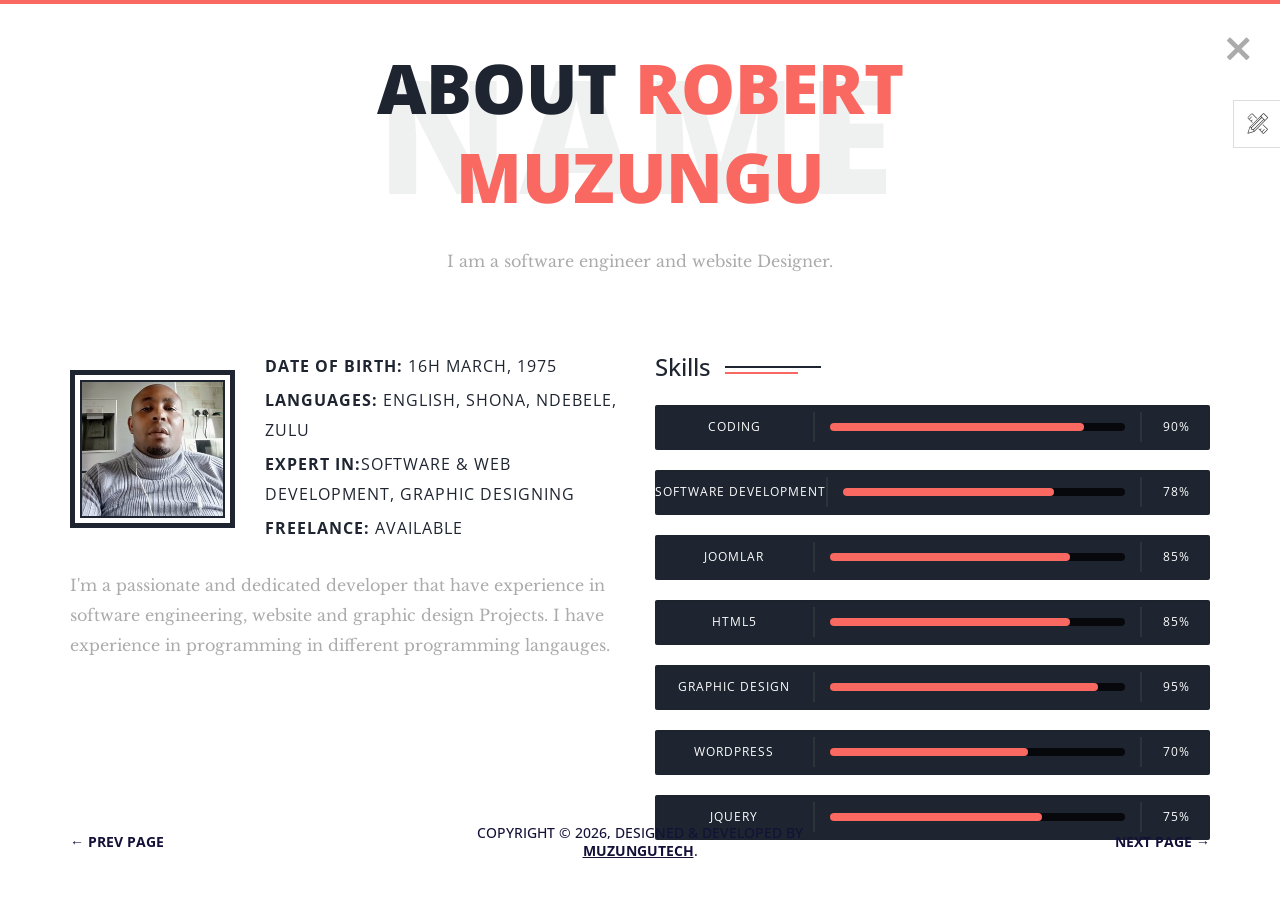
==== commit 8c940aa1: "Update about.html" ====
--- a/about.html
+++ b/about.html
@@ -158,7 +158,65 @@
         </div> <!-- /.row -->
       </div> <!-- /.container -->
 
-      <nav class="page-nav clear">
+      <style>
+  /* Responsive Navigation Styles */
+  .flex-responsive {
+    display: flex;
+    flex-direction: column; /* Stack vertically by default on mobile */
+    align-items: center;
+    justify-content: space-between;
+    gap: 15px; /* Adds clean spacing between elements when stacked */
+    text-align: center;
+  }
+
+  /* Medium devices and up (Tablets/Desktops) */
+  @media (min-width: 768px) {
+    .flex-responsive {
+      flex-direction: row; /* Switch to a single horizontal row */
+      gap: 0;
+    }
+    
+    /* Ensures the copyright stays perfectly centered, even if prev/next text lengths differ */
+    .flex-responsive > * {
+      flex: 1;
+    }
+    .flex-responsive .copyright {
+      text-align: center;
+    }
+    .flex-responsive .next-page {
+      text-align: right;
+    }
+    .flex-responsive .prev-page {
+      text-align: left;
+    }
+  }
+</style>
+
+<nav class="page-nav clear">
+  <div class="container">
+    <!-- Replaced 'flex-middle space-between' with 'flex-responsive' for adaptive layouts -->
+    <div class="flex-responsive">
+      <span class="prev-page">
+        <a href="welcome.html" class="link">&larr; Prev Page</a>
+      </span>
+      
+      <span class="copyright">
+        Copyright &copy; <span id="current-year"></span>, 
+        Designed &amp; Developed by 
+        <a href="https://muzungutech.github.io/muzungutech/" target="_blank" style="color: #141138; font-weight: bold;">Muzungutech</a>.
+      </span>
+      
+      <span class="copyright-spacer" style="display: none;"></span>
+      
+      <span class="next-page">
+        <a href="services.html" class="link">Next Page &rarr;</a>
+      </span>
+    </div>
+  </div>
+  <!-- /.page-nav -->
+</nav>
+
+   <!--   <nav class="page-nav clear">
   <div class="container">
     <div class="flex flex-middle space-between">
       <span class="prev-page"><a href="welcome.html" class="link">&larr; Prev Page</a></span>
@@ -171,7 +229,7 @@
     </div>
   </div>
   <!-- /.page-nav -->
-</nav>
+<!--</nav>  -->
       <!-- /.container -->
     </div> <!-- /.pt-tablecell -->
   </div> <!-- /.pt-table -->
@@ -199,4 +257,4 @@
 <script src="https://elfsightcdn.com/platform.js" async></script>
 <div class="elfsight-app-e3447c4d-fe63-46e2-83c0-40d52663fd94" data-elfsight-app-lazy></div>
 </body>
-</html>+</html>
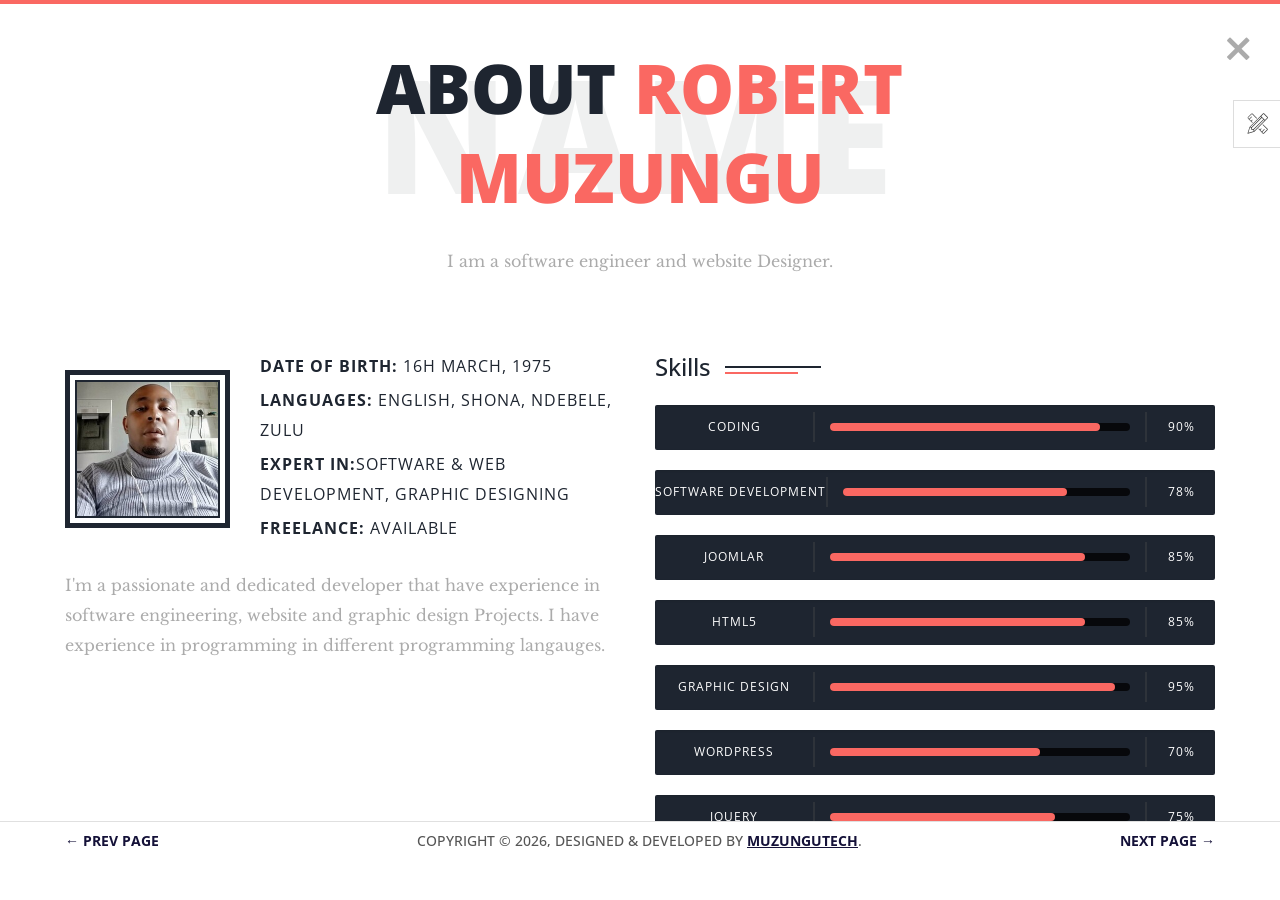
==== commit 47b286f5: "Update about.html" ====
--- a/about.html
+++ b/about.html
@@ -158,63 +158,145 @@
         </div> <!-- /.row -->
       </div> <!-- /.container -->
 
-      <style>
-  /* Responsive Navigation Styles */
-  .flex-responsive {
-    display: flex;
-    flex-direction: column; /* Stack vertically by default on mobile */
-    align-items: center;
-    justify-content: space-between;
-    gap: 15px; /* Adds clean spacing between elements when stacked */
-    text-align: center;
-  }
-
-  /* Medium devices and up (Tablets/Desktops) */
-  @media (min-width: 768px) {
-    .flex-responsive {
-      flex-direction: row; /* Switch to a single horizontal row */
-      gap: 0;
-    }
-    
-    /* Ensures the copyright stays perfectly centered, even if prev/next text lengths differ */
-    .flex-responsive > * {
-      flex: 1;
-    }
-    .flex-responsive .copyright {
-      text-align: center;
-    }
-    .flex-responsive .next-page {
-      text-align: right;
-    }
-    .flex-responsive .prev-page {
-      text-align: left;
-    }
-  }
-</style>
-
-<nav class="page-nav clear">
+    <nav class="page-nav clear">
   <div class="container">
-    <!-- Replaced 'flex-middle space-between' with 'flex-responsive' for adaptive layouts -->
-    <div class="flex-responsive">
-      <span class="prev-page">
-        <a href="welcome.html" class="link">&larr; Prev Page</a>
-      </span>
-      
-      <span class="copyright">
-        Copyright &copy; <span id="current-year"></span>, 
-        Designed &amp; Developed by 
-        <a href="https://muzungutech.github.io/muzungutech/" target="_blank" style="color: #141138; font-weight: bold;">Muzungutech</a>.
-      </span>
-      
-      <span class="copyright-spacer" style="display: none;"></span>
-      
-      <span class="next-page">
-        <a href="services.html" class="link">Next Page &rarr;</a>
-      </span>
+    <div class="nav-wrapper">
+      <div class="nav-links">
+        <span class="prev-page">
+          <a href="welcome.html" class="link">&larr; Prev Page</a>
+        </span>
+        <span class="copyright">
+          Copyright &copy; <span id="current-year"></span>, 
+          Designed &amp; Developed by 
+          <a href="https://muzungutech.github.io/muzungutech/" target="_blank" style="color: #141138; font-weight: bold;">Muzungutech</a>.
+        </span>
+        <span class="next-page">
+          <a href="services.html" class="link">Next Page &rarr;</a>
+        </span>
+      </div>
     </div>
   </div>
-  <!-- /.page-nav -->
 </nav>
+
+<style>
+/* Base styles */
+.page-nav {
+  padding: 1rem 0;
+  background: #fff;
+  border-top: 1px solid #e0e0e0;
+  margin-top: auto;
+}
+
+.container {
+  max-width: 1200px;
+  margin: 0 auto;
+  padding: 0 1rem;
+}
+
+.nav-wrapper {
+  width: 100%;
+}
+
+.nav-links {
+  display: flex;
+  align-items: center;
+  justify-content: space-between;
+  gap: 1rem;
+}
+
+/* Link styles */
+.link {
+  text-decoration: none;
+  color: #141138;
+  font-weight: 500;
+  transition: color 0.3s ease;
+}
+
+.link:hover {
+  color: #4a4a8a;
+  text-decoration: underline;
+}
+
+.copyright {
+  font-size: 0.85rem;
+  color: #555;
+  text-align: center;
+  flex-shrink: 1;
+}
+
+.copyright a {
+  text-decoration: none;
+}
+
+/* Responsive breakpoints */
+@media screen and (max-width: 768px) {
+  .nav-links {
+    flex-direction: column;
+    gap: 0.75rem;
+  }
+  
+  .prev-page,
+  .next-page {
+    width: 100%;
+    text-align: center;
+  }
+  
+  .copyright {
+    order: 2;
+    font-size: 0.75rem;
+    width: 100%;
+  }
+  
+  .prev-page {
+    order: 1;
+  }
+  
+  .next-page {
+    order: 3;
+  }
+}
+
+@media screen and (max-width: 480px) {
+  .page-nav {
+    padding: 0.75rem 0;
+  }
+  
+  .container {
+    padding: 0 0.75rem;
+  }
+  
+  .link {
+    font-size: 0.9rem;
+  }
+  
+  .copyright {
+    font-size: 0.7rem;
+  }
+}
+
+/* Optional: For very small screens */
+@media screen and (max-width: 320px) {
+  .copyright {
+    font-size: 0.65rem;
+  }
+  
+  .link {
+    font-size: 0.85rem;
+  }
+}
+
+/* Keep your existing clearfix utility if needed */
+.clear::after {
+  content: "";
+  clear: both;
+  display: table;
+}
+
+/* Script to set current year */
+<script>
+  document.getElementById('current-year').textContent = new Date().getFullYear();
+</script>
+</style>
 
    <!--   <nav class="page-nav clear">
   <div class="container">
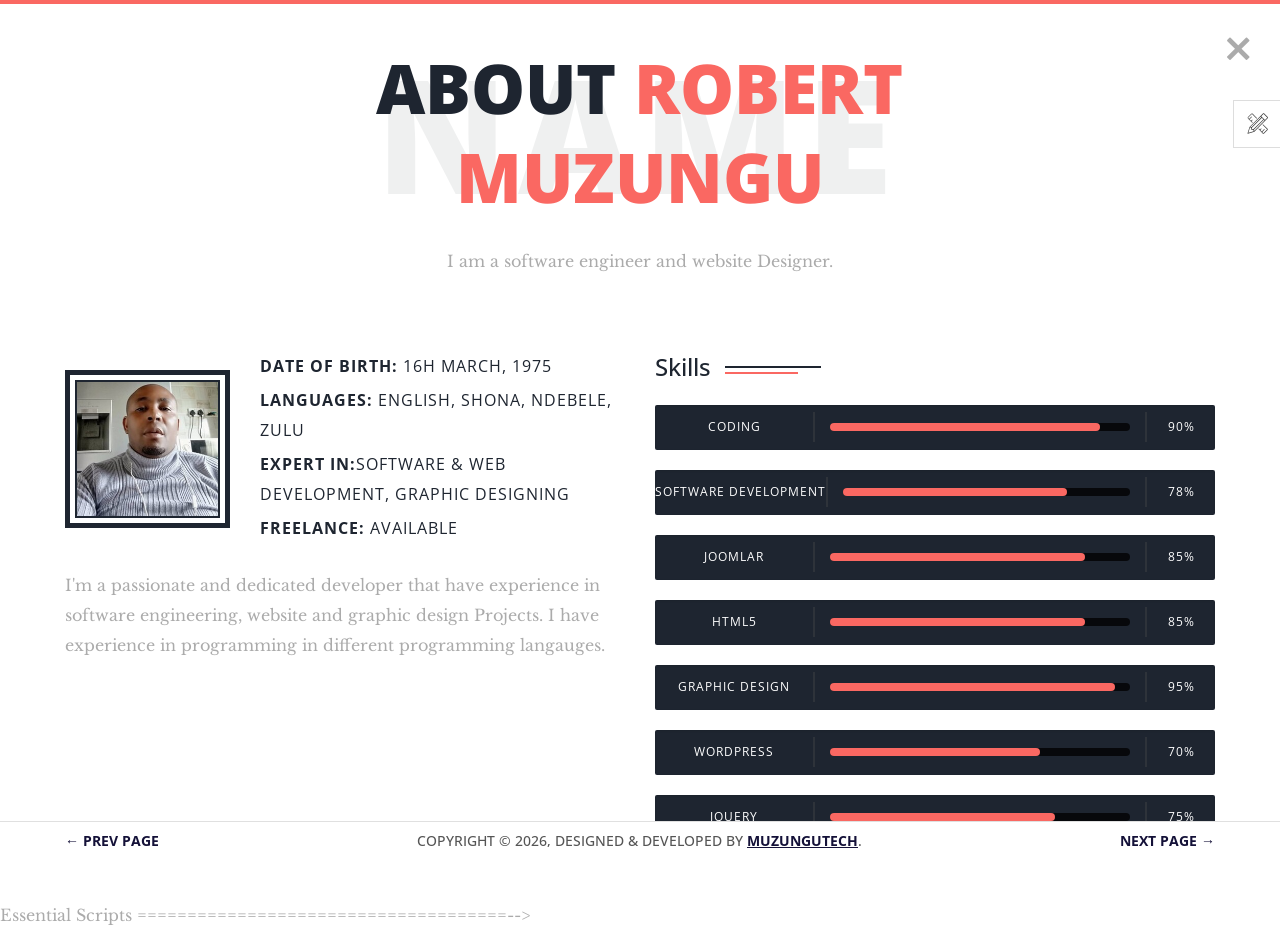
==== commit 572c6631: "Update about.html" ====
--- a/about.html
+++ b/about.html
@@ -318,7 +318,7 @@
 </main> <!-- /.site-wrapper -->
 
 
-<!-- 
+
 Essential Scripts
 =====================================-->
 <script src="plugins/jquery-2.2.4.min.js"></script>
